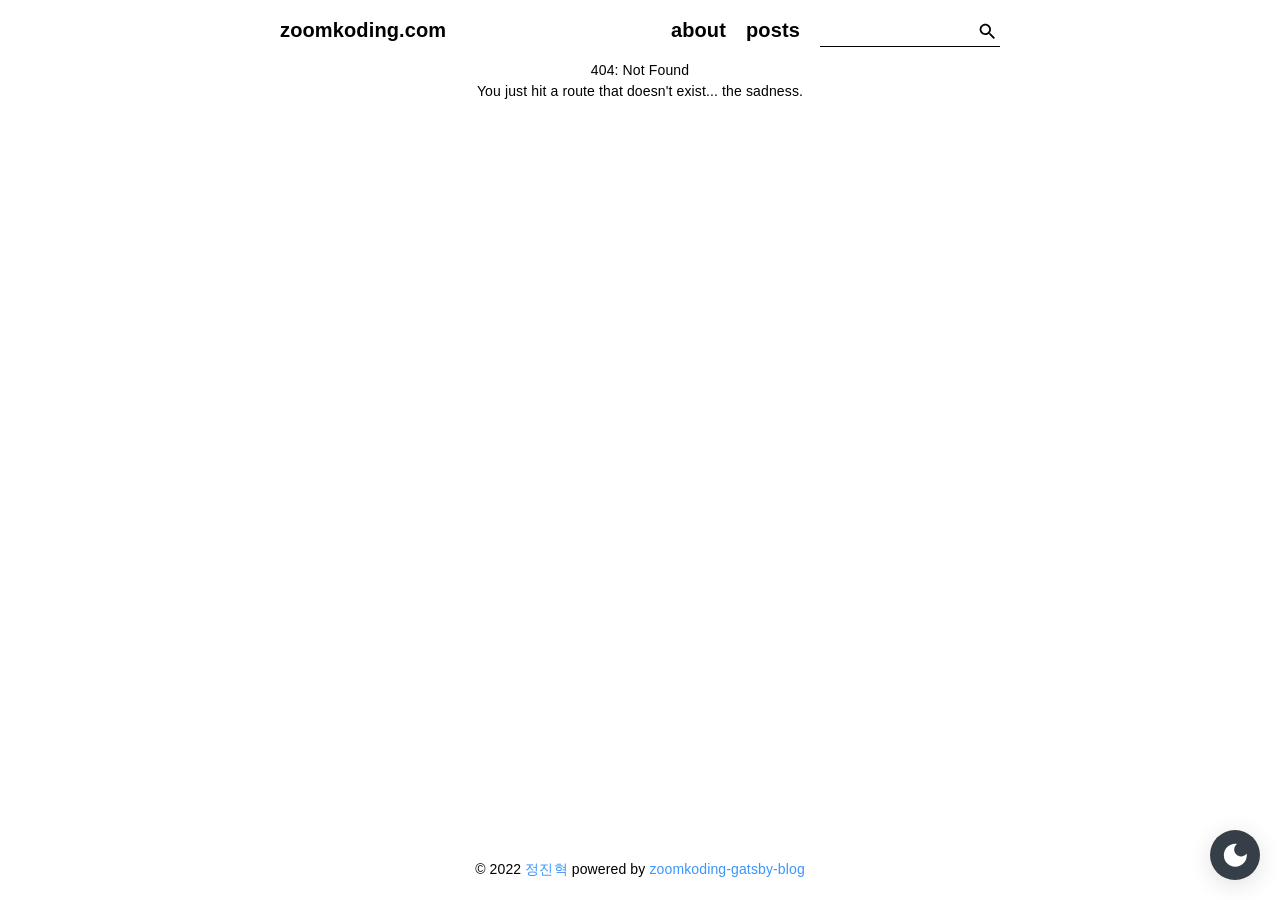
==== 404/index.html @ 29da4b62 "Updates" ====
<!DOCTYPE html><html lang="en"><head><meta charSet="utf-8"/><meta http-equiv="x-ua-compatible" content="ie=edge"/><meta name="viewport" content="width=device-width, initial-scale=1, shrink-to-fit=no"/><meta data-react-helmet="true" property="og:type" content="website"/><meta data-react-helmet="true" property="og:image" content="/og-image.png"/><meta data-react-helmet="true" property="og:author" content="정진혁"/><meta data-react-helmet="true" property="og:description" content="줌코딩의 개발일기"/><meta data-react-helmet="true" name="description" content="줌코딩의 개발일기"/><meta data-react-helmet="true" property="og:site_title" content="404: Not found"/><meta data-react-helmet="true" property="og:title" content="404: Not found"/><meta data-react-helmet="true" name="viewport" content="initial-scale=1, width=device-width"/><meta name="generator" content="Gatsby 4.9.3"/><style data-href="/styles.853e65090dc89bfbb4ac.css" data-identity="gatsby-global-css">@font-face{font-display:swap;font-family:Montserrat;font-style:normal;font-weight:100;src:local("Montserrat Thin "),local("Montserrat-Thin"),url(/static/montserrat-latin-100-8d7d79679b70dbe27172b6460e7a7910.woff2) format("woff2"),url(/static/montserrat-latin-100-ec38980a9e0119a379e2a9b3dbb1901a.woff) format("woff")}@font-face{font-display:swap;font-family:Montserrat;font-style:italic;font-weight:100;src:local("Montserrat Thin italic"),local("Montserrat-Thinitalic"),url(/static/montserrat-latin-100italic-e279051046ba1286706adc886cf1c96b.woff2) format("woff2"),url(/static/montserrat-latin-100italic-3b325a3173c8207435cd1b76e19bf501.woff) format("woff")}@font-face{font-display:swap;font-family:Montserrat;font-style:normal;font-weight:200;src:local("Montserrat Extra Light "),local("Montserrat-Extra Light"),url(/static/montserrat-latin-200-9d266fbbfa6cab7009bd56003b1eeb67.woff2) format("woff2"),url(/static/montserrat-latin-200-2d8ba08717110d27122e54c34b8a5798.woff) format("woff")}@font-face{font-display:swap;font-family:Montserrat;font-style:italic;font-weight:200;src:local("Montserrat Extra Light italic"),local("Montserrat-Extra Lightitalic"),url(/static/montserrat-latin-200italic-6e5b3756583bb2263eb062eae992735e.woff2) format("woff2"),url(/static/montserrat-latin-200italic-a0d6f343e4b536c582926255367a57da.woff) format("woff")}@font-face{font-display:swap;font-family:Montserrat;font-style:normal;font-weight:300;src:local("Montserrat Light "),local("Montserrat-Light"),url(/static/montserrat-latin-300-00b3e893aab5a8fd632d6342eb72551a.woff2) format("woff2"),url(/static/montserrat-latin-300-ea303695ceab35f17e7d062f30e0173b.woff) format("woff")}@font-face{font-display:swap;font-family:Montserrat;font-style:italic;font-weight:300;src:local("Montserrat Light italic"),local("Montserrat-Lightitalic"),url(/static/montserrat-latin-300italic-56f34ea368f6aedf89583d444bbcb227.woff2) format("woff2"),url(/static/montserrat-latin-300italic-54b0bf2c8c4c12ffafd803be2466a790.woff) format("woff")}@font-face{font-display:swap;font-family:Montserrat;font-style:normal;font-weight:400;src:local("Montserrat Regular "),local("Montserrat-Regular"),url(/static/montserrat-latin-400-b71748ae4f80ec8c014def4c5fa8688b.woff2) format("woff2"),url(/static/montserrat-latin-400-0659a9f4e90db5cf51b50d005bff1e41.woff) format("woff")}@font-face{font-display:swap;font-family:Montserrat;font-style:italic;font-weight:400;src:local("Montserrat Regular italic"),local("Montserrat-Regularitalic"),url(/static/montserrat-latin-400italic-6eed6b4cbb809c6efc7aa7ddad6dbe3e.woff2) format("woff2"),url(/static/montserrat-latin-400italic-7583622cfde30ae49086d18447ab28e7.woff) format("woff")}@font-face{font-display:swap;font-family:Montserrat;font-style:normal;font-weight:500;src:local("Montserrat Medium "),local("Montserrat-Medium"),url(/static/montserrat-latin-500-091b209546e16313fd4f4fc36090c757.woff2) format("woff2"),url(/static/montserrat-latin-500-edd311588712a96bbf435fad264fff62.woff) format("woff")}@font-face{font-display:swap;font-family:Montserrat;font-style:italic;font-weight:500;src:local("Montserrat Medium italic"),local("Montserrat-Mediumitalic"),url(/static/montserrat-latin-500italic-c90ced68b46050061d1a41842d6dfb43.woff2) format("woff2"),url(/static/montserrat-latin-500italic-5146cbfe02b1deea5dffea27a5f2f998.woff) format("woff")}@font-face{font-display:swap;font-family:Montserrat;font-style:normal;font-weight:600;src:local("Montserrat SemiBold "),local("Montserrat-SemiBold"),url(/static/montserrat-latin-600-0480d2f8a71f38db8633b84d8722e0c2.woff2) format("woff2"),url(/static/montserrat-latin-600-b77863a375260a05dd13f86a1cee598f.woff) format("woff")}@font-face{font-display:swap;font-family:Montserrat;font-style:italic;font-weight:600;src:local("Montserrat SemiBold italic"),local("Montserrat-SemiBolditalic"),url(/static/montserrat-latin-600italic-cf46ffb11f3a60d7df0567f8851a1d00.woff2) format("woff2"),url(/static/montserrat-latin-600italic-c4fcfeeb057724724097167e57bd7801.woff) format("woff")}@font-face{font-display:swap;font-family:Montserrat;font-style:normal;font-weight:700;src:local("Montserrat Bold "),local("Montserrat-Bold"),url(/static/montserrat-latin-700-7dbcc8a5ea2289d83f657c25b4be6193.woff2) format("woff2"),url(/static/montserrat-latin-700-99271a835e1cae8c76ef8bba99a8cc4e.woff) format("woff")}@font-face{font-display:swap;font-family:Montserrat;font-style:italic;font-weight:700;src:local("Montserrat Bold italic"),local("Montserrat-Bolditalic"),url(/static/montserrat-latin-700italic-c41ad6bdb4bd504a843d546d0a47958d.woff2) format("woff2"),url(/static/montserrat-latin-700italic-6779372f04095051c62ed36bc1dcc142.woff) format("woff")}@font-face{font-display:swap;font-family:Montserrat;font-style:normal;font-weight:800;src:local("Montserrat ExtraBold "),local("Montserrat-ExtraBold"),url(/static/montserrat-latin-800-db9a3e0ba7eaea32e5f55328ace6cf23.woff2) format("woff2"),url(/static/montserrat-latin-800-4e3c615967a2360f5db87d2f0fd2456f.woff) format("woff")}@font-face{font-display:swap;font-family:Montserrat;font-style:italic;font-weight:800;src:local("Montserrat ExtraBold italic"),local("Montserrat-ExtraBolditalic"),url(/static/montserrat-latin-800italic-bf45bfa14805969eda318973947bc42b.woff2) format("woff2"),url(/static/montserrat-latin-800italic-fe82abb0bcede51bf724254878e0c374.woff) format("woff")}@font-face{font-display:swap;font-family:Montserrat;font-style:normal;font-weight:900;src:local("Montserrat Black "),local("Montserrat-Black"),url(/static/montserrat-latin-900-e66c7edc609e24bacbb705175669d814.woff2) format("woff2"),url(/static/montserrat-latin-900-8211f418baeb8ec880b80ba3c682f957.woff) format("woff")}@font-face{font-display:swap;font-family:Montserrat;font-style:italic;font-weight:900;src:local("Montserrat Black italic"),local("Montserrat-Blackitalic"),url(/static/montserrat-latin-900italic-4454c775e48152c1a72510ceed3603e2.woff2) format("woff2"),url(/static/montserrat-latin-900italic-efcaa0f6a82ee0640b83a0916e6e8d68.woff) format("woff")}.search-input-wrapper{align-items:center;display:none;margin-top:3px;width:180px}@media(min-width:768px){.search-input-wrapper{display:flex}}.search-icon{color:var(--primary-text-color);margin-right:2px}.search-input{height:100%;width:100%}.search-input .MuiAutocomplete-inputRoot{padding-right:0!important}.search-input .MuiInputBase-input{color:var(--primary-text-color)!important;font-family:-apple-system,BlinkMacSystemFont,Segoe UI,Helvetica,Arial,sans-serif,Apple Color Emoji,Segoe UI Emoji;font-size:16px;font-weight:500;padding-bottom:2px!important}.search-input .MuiInput-underline:before{border-bottom-width:1px}.search-input .MuiInput-underline:after,.search-input .MuiInput-underline:before{border-bottom-color:var(--primary-text-color)}.page-header-wrapper{display:flex;height:60px;justify-content:center;width:100%}.page-header-wrapper .page-header{align-items:center;display:flex;justify-content:space-between;max-width:720px;width:100%}.page-header-wrapper .page-header .link{color:var(--primary-text-color);font-size:17px;font-weight:700}@media(min-width:768px){.page-header-wrapper .page-header .link{font-size:20px;font-weight:700}}.page-header-wrapper .page-header .trailing-section{align-items:center;display:flex}.page-header-wrapper .page-header .trailing-section .link{margin-right:10px}@media(min-width:768px){.page-header-wrapper .page-header .trailing-section .link{margin-right:20px}}.page-footer-wrapper{align-items:center;display:flex;height:62px;justify-content:center;margin-top:auto;width:100%}.page-footer-wrapper .page-footer{max-width:720px;text-align:center;width:100%}.page-footer-wrapper .page-footer .link{color:var(--primary-text-color);font-size:20px;font-weight:700;margin-right:20px}.page-footer-wrapper .page-footer a{color:#3a95ff}.dark-mode-button-wrapper{align-items:center;bottom:20px;display:flex;justify-content:center;position:fixed;right:20px}.dark-mode-button{-webkit-backdrop-filter:blur(30px);backdrop-filter:blur(30px);background-color:#363f47!important;border-radius:50px;box-shadow:0 5px 25px rgba(0,0,0,.12);cursor:pointer;height:50px;width:50px;z-index:3}.dark-mode-icon{color:#fff}a,abbr,acronym,address,applet,article,aside,audio,b,big,blockquote,body,canvas,caption,center,cite,code,dd,del,details,dfn,div,dl,dt,em,embed,fieldset,figcaption,figure,footer,form,h1,h2,h3,h4,h5,h6,header,hgroup,html,i,iframe,img,ins,kbd,label,legend,li,mark,menu,nav,object,ol,output,p,pre,q,ruby,s,samp,section,small,span,strike,strong,sub,summary,sup,table,tbody,td,tfoot,th,thead,time,tr,tt,u,ul,var,video{border:0;font-size:100%;font:inherit;margin:0;padding:0;vertical-align:baseline}article,aside,details,figcaption,figure,footer,header,hgroup,menu,nav,section{display:block}body{line-height:1}ol,ul{list-style:none}blockquote,q{quotes:none}blockquote:after,blockquote:before,q:after,q:before{content:"";content:none}table{border-collapse:collapse;border-spacing:0}a{outline:none;text-decoration:none}html{--background-color:#fff;--primary-text-color:#000;--secondary-text-color:#9e9e9e;--content-text-color:#37352f;--button-background-color:#f3f3f4;--button-text-color:#363f47;--tab-text-color:#6e6d7a;--tab-hover-text-color:#0d0c22;--tab-selected-background-color:rgba(13,12,34,.05);--bio-link-icon-color:rgba(0,0,0,.54);--about-link-icon-color:#a8a8a8;--chip-background-color:#f3f3f4;--link-text-color:rgba(55,53,47,.7);--post-card-border-color:rgba(0,0,0,.12);--markdown-table-even-cell-background-color:#f6f8fa;--markdown-table-border-color:#dfe2e5;--markdown-blockquote-border-color:#dfe2e5;--markdown-border-color:#e1e4e8}html[data-theme=dark]{--background-color:#232326;--primary-text-color:#e6e6e6;--secondary-text-color:#768390;--content-text-color:#e6e6e6;--button-background-color:#444c56;--button-text-color:#363f47;--tab-text-color:#768390;--tab-hover-text-color:#acbac7;--tab-selected-background-color:#373e47;--chip-background-color:#323a42;--bio-link-icon-color:#e6e6e6;--about-link-icon-color:#a8a8a8;--link-text-color:#90b0ec;--post-card-border-color:#363f47;--markdown-table-even-cell-background-color:#2d333b;--markdown-table-border-color:#444c56;--markdown-blockquote-border-color:#4f5864;--markdown-border-color:#e1e4e8}*{-webkit-appearance:none;appearance:none;box-sizing:border-box}html{font-size:14px;height:100%;overflow-y:scroll;width:100%}body{background-color:var(--background-color)!important}a{color:var(--link-text-color)}.page-wrapper{-webkit-font-smoothing:antialiased;-moz-osx-font-smoothing:grayscale;color:var(--primary-text-color);font-family:-apple-system,BlinkMacSystemFont,Segoe UI,Helvetica,Arial,sans-serif,Apple Color Emoji,Segoe UI Emoji;justify-content:center;min-height:100vh;padding-left:15px;padding-right:15px;word-break:keep-all}.page-wrapper,.page-wrapper .page-content{align-items:center;display:flex;flex-direction:column;width:100%}.page-wrapper .page-content{max-width:720px}.icon{color:var(--about-link-icon-color);font-size:20px}.social-links .icon{color:var(--bio-link-icon-color);font-size:30px}@-webkit-keyframes blinking-cursor{0%{opacity:0}50%{opacity:1}to{opacity:0}}@keyframes blinking-cursor{0%{opacity:0}50%{opacity:1}to{opacity:0}}.bio{color:var(--primary-text-color);display:flex;flex-direction:column;justify-content:space-between;margin-bottom:120px;margin-top:120px;width:100%}@media(min-width:768px){.bio{align-items:center;flex-direction:row}}.bio .introduction{display:flex;flex-direction:column;word-break:keep-all}.bio .introduction .react-rotating-text-cursor{-webkit-animation:blinking-cursor .8s cubic-bezier(.68,.01,.01,.99) 0s infinite;animation:blinking-cursor .8s cubic-bezier(.68,.01,.01,.99) 0s infinite}.bio .introduction strong{display:inline-block;font-weight:600}.bio .introduction.korean{font-size:32px;font-weight:100;line-height:1.2}.bio .introduction.korean .title .react-rotating-text-cursor{font-size:35px;line-height:35px}@media(min-width:768px){.bio .introduction.korean{font-size:40px}.bio .introduction.korean .title .react-rotating-text-cursor{font-size:45px;line-height:45px}}.bio .introduction.english{font-family:montserrat;font-size:25px;line-height:1.2}@media(min-width:768px){.bio .introduction.english{font-size:45px}}.bio .introduction.english .name{font-size:35px;font-weight:600}.bio .introduction.english .job{font-size:35px}.bio .introduction.english .description{font-size:20px;font-weight:200;margin-top:8px}.bio .introduction.english .social-links{display:flex;margin-top:20px}.bio .thumbnail-wrapper{display:none}@media(min-width:768px){.bio .thumbnail-wrapper{display:block}}.section-header-wrapper{display:flex;justify-content:center;margin-bottom:32px;width:100%}.section-header-wrapper .section-header{border-bottom:4px solid var(--primary-text-color);color:var(--primary-text-color);font-size:30px;font-weight:700;padding-bottom:5px}.timestamp-section{align-items:center;display:flex;flex-direction:column;justify-content:center;margin-bottom:50px;width:100%;word-break:keep-all}.timestamp-section .body{padding:0 10px;width:100%}.timestamp-section .body .timestamp{border-left:2px solid #bdbdbd;display:flex;font-size:18px;font-weight:400;justify-items:center;margin-left:5px;padding:10px 0;width:100%}.timestamp-section .body .timestamp:first-child{padding-top:7px}.timestamp-section .body .timestamp:last-child{padding-bottom:7px}.timestamp-section .body .timestamp:before{align-self:center;background-color:var(--background-color);border:2px solid #828282;border-radius:10px;content:"";height:10px;left:-1px;position:relative;-webkit-transform:translatex(-50%);transform:translatex(-50%);width:10px}.timestamp-section .body .timestamp .date{align-self:center;color:#828282;margin-left:5px;margin-right:5px;min-width:115px;width:115px}@media(min-width:768px){.timestamp-section .body .timestamp .date{min-width:200px;width:200px}}.timestamp-section .body .timestamp .activity{line-height:23px;width:100%}.project-section{align-items:center;justify-content:center}.project-section,.project-section .project{display:flex;flex-direction:column;width:100%}.project-section .project{margin-bottom:30px;padding:15px}.project-section .project .head{font-size:20px;font-weight:700;line-height:30px;margin-bottom:10px}.project-section .project .body{display:flex;flex-direction:column;width:100%}.project-section .project .body .thumbnail{margin-bottom:10px;width:100%}.project-section .project .body .tech-stack{display:flex;margin-bottom:10px}.project-section .project .body .tech-stack .tech{background-color:var(--chip-background-color);border-radius:10px;font-size:15px;font-weight:500;margin-right:5px;padding:5px 7px}.project-section .project .body .description{font-size:16px;font-weight:400;line-height:1.4}@media(min-width:768px){.project-section .project .body{flex-direction:column}.project-section .project .body .content{margin-top:0}}.post-header{border-bottom:1px solid var(--post-card-border-color);display:flex;flex-direction:column;justify-content:center;margin-bottom:40px;margin-top:20px;padding-bottom:10px;width:100%;word-break:keep-all}.post-header .emoji{font-size:78px;margin-bottom:20px}.post-header .categories{margin-bottom:5px}.post-header .categories .category{color:var(--primary-text-color);font-weight:600;margin-right:4px}.post-header .categories .category:hover{text-decoration:underline}.post-header .title{color:var(--primary-text-color);font-size:32px;font-weight:600;line-height:1.3;margin-bottom:6px}.post-header .info{color:var(--secondary-text-color);display:flex;flex-wrap:wrap;font-size:16px;font-weight:500;line-height:1.5;width:100%}.post-header .info .author{margin-right:4px}.post-header .info strong{color:var(--primary-text-color);font-weight:600}.post-navigator{-webkit-column-gap:1.4%;column-gap:1.4%;display:grid;grid-template-columns:49.3% 49.3%;width:100%}.post-navigator .post-card{border:1px solid var(--post-card-border-color);border-radius:6px;color:var(--primary-text-color);cursor:pointer;display:flex;flex-direction:column;padding:15px;transition:-webkit-transform .2s;transition:transform .2s;transition:transform .2s,-webkit-transform .2s;width:100%}.post-navigator .post-card:hover .title{text-decoration:underline}.post-navigator .post-card.prev{margin-right:auto}.post-navigator .post-card.next{margin-left:auto}.post-navigator .post-card .direction{color:gray;font-size:14px;font-weight:500;margin-bottom:5px}.post-navigator .post-card .title{font-size:16px;font-weight:600;line-height:1.4;margin-bottom:7px}.markdown .octicon{fill:currentColor;display:inline-block;vertical-align:text-bottom}.markdown .anchor{float:left;line-height:1;margin-left:-20px;padding-right:4px}.markdown .anchor:focus{outline:none}.markdown h1 .octicon-link,.markdown h2 .octicon-link,.markdown h3 .octicon-link,.markdown h4 .octicon-link,.markdown h5 .octicon-link,.markdown h6 .octicon-link{color:#1b1f23;vertical-align:middle;visibility:hidden}.markdown h1:hover .anchor,.markdown h2:hover .anchor,.markdown h3:hover .anchor,.markdown h4:hover .anchor,.markdown h5:hover .anchor,.markdown h6:hover .anchor{text-decoration:none}.markdown h1:hover .anchor .octicon-link,.markdown h2:hover .anchor .octicon-link,.markdown h3:hover .anchor .octicon-link,.markdown h4:hover .anchor .octicon-link,.markdown h5:hover .anchor .octicon-link,.markdown h6:hover .anchor .octicon-link{visibility:visible}.markdown h1:hover .anchor .octicon-link:before,.markdown h2:hover .anchor .octicon-link:before,.markdown h3:hover .anchor .octicon-link:before,.markdown h4:hover .anchor .octicon-link:before,.markdown h5:hover .anchor .octicon-link:before,.markdown h6:hover .anchor .octicon-link:before{background-image:url("data:image/svg+xml;charset=utf-8,%3Csvg xmlns='http://www.w3.org/2000/svg' width='16' height='16' aria-hidden='true' viewBox='0 0 16 16'%3E%3Cpath fill-rule='evenodd' d='M4 9h1v1H4c-1.5 0-3-1.69-3-3.5S2.55 3 4 3h4c1.45 0 3 1.69 3 3.5 0 1.41-.91 2.72-2 3.25V8.59c.58-.45 1-1.27 1-2.09C10 5.22 8.98 4 8 4H4c-.98 0-2 1.22-2 2.5S3 9 4 9zm9-3h-1v1h1c1 0 2 1.22 2 2.5S13.98 12 13 12H9c-.98 0-2-1.22-2-2.5 0-.83.42-1.64 1-2.09V6.25c-1.09.53-2 1.84-2 3.25C6 11.31 7.55 13 9 13h4c1.45 0 3-1.69 3-3.5S14.5 6 13 6z'/%3E%3C/svg%3E");content:" ";display:inline-block;height:16px;width:16px}.markdown{-ms-text-size-adjust:100%;-webkit-text-size-adjust:100%;word-wrap:break-word;color:var(--content-text-color);font-family:-apple-system,BlinkMacSystemFont,Segoe UI,Helvetica,Arial,sans-serif,Apple Color Emoji,Segoe UI Emoji;font-size:16px;font-weight:500;line-height:1.5}.markdown details{display:block}.markdown summary{display:list-item}.markdown a{background-color:initial}.markdown a:active,.markdown a:hover{outline-width:0}.markdown strong{font-weight:inherit;font-weight:bolder}.markdown h1{margin:.67em 0}.markdown img{border-style:none}.markdown code,.markdown kbd,.markdown pre{font-family:monospace,monospace;font-size:1em}.markdown hr{box-sizing:initial;overflow:visible}.markdown input{font:inherit;margin:0;overflow:visible}.markdown [type=checkbox]{box-sizing:border-box;padding:0}.markdown *{box-sizing:border-box}.markdown input{font-family:inherit;font-size:inherit;line-height:inherit}.markdown a{border-bottom:.05em solid;border-color:var(--link-text-color);color:var(--link-text-color);text-decoration:none}.markdown a.anchor{border-bottom:none}.markdown strong{font-weight:700}.markdown hr{background:transparent;border-bottom:1px solid var(--markdown-blockquote-border-color);height:0;margin:15px 0;overflow:hidden}.markdown hr:after,.markdown hr:before{content:"";display:table}.markdown hr:after{clear:both}.markdown table{border-collapse:collapse;border-spacing:0}.markdown td,.markdown th{padding:0}.markdown details summary{cursor:pointer}.markdown h1,.markdown h2,.markdown h3,.markdown h4,.markdown h5,.markdown h6{margin-bottom:0;margin-top:0}.markdown h1{font-size:32px}.markdown h1,.markdown h2{font-weight:600}.markdown h2{font-size:24px}.markdown h3{font-size:20px}.markdown h3,.markdown h4{font-weight:600}.markdown h4{font-size:16px}.markdown h5{font-size:14px}.markdown h5,.markdown h6{font-weight:600}.markdown h6{font-size:12px}.markdown p{margin-bottom:10px;margin-top:0}.markdown blockquote{margin:0}.markdown ol,.markdown ul{margin-bottom:0;margin-top:0;padding-left:0}.markdown ol ol,.markdown ul ol{list-style-type:lower-roman}.markdown ol ol ol,.markdown ol ul ol,.markdown ul ol ol,.markdown ul ul ol{list-style-type:lower-alpha}.markdown dd{margin-left:0}.markdown code,.markdown pre{font-family:SFMono-Regular,Consolas,Liberation Mono,Menlo,monospace;font-size:12px}.markdown code.language-text{border-radius:3px;font-size:85%;padding:.2em .4em}.markdown :not(pre)>code.language-text{background:hsla(44,6%,50%,.15);color:#eb5757;overflow-wrap:break-word}.markdown pre{margin-bottom:0;margin-top:0}.markdown input::-webkit-inner-spin-button,.markdown input::-webkit-outer-spin-button{-webkit-appearance:none;appearance:none;margin:0}.markdown :checked+.radio-label{border-color:#0366d6;position:relative;z-index:1}.markdown .border{border:1px solid var(--markdown-border-color)!important}.markdown .border-0{border:0!important}.markdown .border-bottom{border-bottom:1px solid var(--markdown-border-color)!important}.markdown .rounded-1{border-radius:3px!important}.markdown .bg-white{background-color:transparent!important}.markdown .bg-gray-light{background-color:#fafbfc!important}.markdown .text-gray-light{color:#6a737d!important}.markdown .pl-3,.markdown .px-3{padding-left:16px!important}.markdown .px-3{padding-right:16px!important}.markdown .f6{font-size:12px!important}.markdown .lh-condensed{line-height:1.25!important}.markdown .text-bold{font-weight:600!important}.markdown .pl-c{color:#6a737d}.markdown .pl-c1,.markdown .pl-s .pl-v{color:#005cc5}.markdown .pl-e,.markdown .pl-en{color:#6f42c1}.markdown .pl-s .pl-s1,.markdown .pl-smi{color:#24292e}.markdown .pl-ent{color:#22863a}.markdown .pl-k{color:#d73a49}.markdown .pl-pds,.markdown .pl-s,.markdown .pl-s .pl-pse .pl-s1,.markdown .pl-sr,.markdown .pl-sr .pl-cce,.markdown .pl-sr .pl-sra,.markdown .pl-sr .pl-sre{color:#032f62}.markdown .pl-smw,.markdown .pl-v{color:#e36209}.markdown .pl-bu{color:#b31d28}.markdown .pl-ii{background-color:#b31d28;color:#fafbfc}.markdown .pl-c2{background-color:#d73a49;color:#fafbfc}.markdown .pl-c2:before{content:"^M"}.markdown .pl-sr .pl-cce{color:#22863a;font-weight:700}.markdown .pl-ml{color:#735c0f}.markdown .pl-mh,.markdown .pl-mh .pl-en,.markdown .pl-ms{color:#005cc5;font-weight:700}.markdown .pl-mi{color:#24292e;font-style:italic}.markdown .pl-mb{color:#24292e;font-weight:700}.markdown .pl-md{background-color:#ffeef0;color:#b31d28}.markdown .pl-mi1{background-color:#f0fff4;color:#22863a}.markdown .pl-mc{background-color:#ffebda;color:#e36209}.markdown .pl-mi2{background-color:#005cc5;color:#f6f8fa}.markdown .pl-mdr{color:#6f42c1;font-weight:700}.markdown .pl-ba{color:#586069}.markdown .pl-sg{color:#959da5}.markdown .pl-corl{color:#032f62;text-decoration:underline}.markdown .mb-0{margin-bottom:0!important}.markdown .my-2{margin-bottom:8px!important;margin-top:8px!important}.markdown .pl-0{padding-left:0!important}.markdown .py-0{padding-bottom:0!important;padding-top:0!important}.markdown .pl-1{padding-left:4px!important}.markdown .pl-2{padding-left:8px!important}.markdown .py-2{padding-bottom:8px!important;padding-top:8px!important}.markdown .pl-3{padding-left:16px!important}.markdown .pl-4{padding-left:24px!important}.markdown .pl-5{padding-left:32px!important}.markdown .pl-6{padding-left:40px!important}.markdown .pl-7{padding-left:48px!important}.markdown .pl-8{padding-left:64px!important}.markdown .pl-9{padding-left:80px!important}.markdown .pl-10{padding-left:96px!important}.markdown .pl-11{padding-left:112px!important}.markdown .pl-12{padding-left:128px!important}.markdown hr{border-bottom-color:#eee}.markdown kbd{background-color:#fafbfc;border:1px solid #d1d5da;border-radius:3px;box-shadow:inset 0 -1px 0 #d1d5da;color:#444d56;display:inline-block;font:11px SFMono-Regular,Consolas,Liberation Mono,Menlo,monospace;line-height:10px;padding:3px 5px;vertical-align:middle}.markdown:after,.markdown:before{content:"";display:table}.markdown:after{clear:both}.markdown>:first-child{margin-top:0!important}.markdown>:last-child{margin-bottom:0!important}.markdown a:not([href]){color:inherit;text-decoration:none}.markdown blockquote,.markdown details,.markdown dl,.markdown ol,.markdown p,.markdown pre,.markdown table,.markdown ul{margin-bottom:16px;margin-top:0}.markdown hr{background-color:var(--markdown-border-color);border:0;height:.25em;margin:24px 0;padding:0}.markdown blockquote{border-left:.25em solid var(--markdown-blockquote-border-color);color:#6a737d;padding:0 1em}.markdown blockquote>:first-child{margin-top:0}.markdown blockquote>:last-child{margin-bottom:0}.markdown h1,.markdown h2,.markdown h3,.markdown h4,.markdown h5,.markdown h6{font-weight:600;line-height:1.25;margin-bottom:16px;margin-top:24px}.markdown h1{font-size:2em}.markdown h2{font-size:1.5em}.markdown h3{font-size:1.25em}.markdown h4{font-size:1em}.markdown h5{font-size:.875em}.markdown h6{color:#6a737d;font-size:.85em}.markdown ol,.markdown ul{padding-left:2em}.markdown ol ol,.markdown ol ul,.markdown ul ol,.markdown ul ul{margin-bottom:0;margin-top:0}.markdown ol{list-style-type:decimal}.markdown ul{list-style-type:disc}.markdown li{word-wrap:break-all;display:list-item;text-align:-webkit-match-parent}.markdown li>p{margin-top:16px}.markdown li+li{margin-top:.25em}.markdown dl{padding:0}.markdown dl dt{font-size:1em;font-style:italic;font-weight:600;margin-top:16px;padding:0}.markdown dl dd{margin-bottom:16px;padding:0 16px}.markdown table{display:block;overflow:auto;width:100%}.markdown table th{font-weight:600}.markdown table td,.markdown table th{border:1px solid var(--markdown-table-border-color);padding:6px 13px}.markdown table tr{border-top:1px solid var(--markdown-table-border-color)}.markdown table tr:nth-child(2n){background-color:var(--markdown-table-even-cell-background-color)}.markdown img{background-color:transparent;box-sizing:initial;display:block;margin:0 auto;max-width:100%}.markdown img[align=right]{padding-left:20px}.markdown img[align=left]{padding-right:20px}.markdown code{background-color:rgba(27,31,35,.05);border-radius:3px;font-size:85%;margin:0;padding:.2em .4em}.markdown pre{word-wrap:normal}.markdown pre>code{background:transparent;border:0;font-size:100%;margin:0;padding:0;white-space:pre;word-break:normal}.markdown .highlight{margin-bottom:16px}.markdown .highlight pre{margin-bottom:0;word-break:normal}.markdown .highlight pre,.markdown pre{background-color:#f6f8fa;border-radius:3px;font-size:85%;line-height:1.45;overflow:auto;padding:16px}.markdown pre code{word-wrap:normal;background-color:initial;border:0;display:inline;line-height:inherit;margin:0;max-width:auto;overflow:visible;padding:0}.markdown .commit-tease-sha{color:#444d56;display:inline-block;font-family:SFMono-Regular,Consolas,Liberation Mono,Menlo,monospace;font-size:90%}.markdown .full-commit .btn-outline:not(:disabled):hover{border-color:#005cc5;color:#005cc5}.markdown .blob-wrapper{overflow-x:auto;overflow-y:hidden}.markdown .blob-wrapper-embedded{max-height:240px;overflow-y:auto}.markdown .blob-num{color:rgba(27,31,35,.3);cursor:pointer;font-family:SFMono-Regular,Consolas,Liberation Mono,Menlo,monospace;font-size:12px;line-height:20px;min-width:50px;padding-left:10px;padding-right:10px;text-align:right;-webkit-user-select:none;-ms-user-select:none;user-select:none;vertical-align:top;white-space:nowrap;width:1%}.markdown .blob-num:hover{color:rgba(27,31,35,.6)}.markdown .blob-num:before{content:attr(data-line-number)}.markdown .blob-code{line-height:20px;padding-left:10px;padding-right:10px;position:relative;vertical-align:top}.markdown .blob-code-inner{word-wrap:normal;color:#24292e;font-family:SFMono-Regular,Consolas,Liberation Mono,Menlo,monospace;font-size:12px;overflow:visible;white-space:pre}.markdown .pl-token.active,.markdown .pl-token:hover{background:#ffea7f;cursor:pointer}.markdown .tab-size[data-tab-size="1"]{-o-tab-size:1;tab-size:1}.markdown .tab-size[data-tab-size="2"]{-o-tab-size:2;tab-size:2}.markdown .tab-size[data-tab-size="3"]{-o-tab-size:3;tab-size:3}.markdown .tab-size[data-tab-size="4"]{-o-tab-size:4;tab-size:4}.markdown .tab-size[data-tab-size="5"]{-o-tab-size:5;tab-size:5}.markdown .tab-size[data-tab-size="6"]{-o-tab-size:6;tab-size:6}.markdown .tab-size[data-tab-size="7"]{-o-tab-size:7;tab-size:7}.markdown .tab-size[data-tab-size="8"]{-o-tab-size:8;tab-size:8}.markdown .tab-size[data-tab-size="9"]{-o-tab-size:9;tab-size:9}.markdown .tab-size[data-tab-size="10"]{-o-tab-size:10;tab-size:10}.markdown .tab-size[data-tab-size="11"]{-o-tab-size:11;tab-size:11}.markdown .tab-size[data-tab-size="12"]{-o-tab-size:12;tab-size:12}.markdown .task-list-item{list-style-type:none}.markdown .task-list-item+.task-list-item{margin-top:3px}.markdown .task-list-item input{margin:0 .2em .25em -1.6em;vertical-align:middle}.markdown .table-of-contents{align-items:flex-start;display:flex;flex-direction:column;justify-content:center;position:fixed;right:0;top:75px;width:340px}@media(max-width:1300px){.markdown .table-of-contents{display:none}}.markdown .table-of-contents ul{cursor:pointer;list-style-type:none}.markdown .table-of-contents ul li a{border-bottom:none;color:var(--secondary-text-color);font-size:14px;height:30px;padding:6px 2px;width:100%}.markdown .table-of-contents ul p{margin:0}.markdown .gatsby-resp-image-wrapper{display:flex!important;justify-content:center!important;max-height:560px!important;width:100%!important}.markdown .gatsby-resp-image-wrapper img{height:auto!important;max-height:560px!important;max-width:100%!important;position:relative!important;width:auto!important}.markdown .gatsby-resp-image-wrapper+em{color:#6a737d;display:block;font-size:15px;font-style:italic;text-align:center}code[class*=language-],pre[class*=language-]{word-wrap:normal;background:none;color:#ccc;font-family:Consolas,Monaco,Andale Mono,Ubuntu Mono,monospace;font-size:1em;-webkit-hyphens:none;-ms-hyphens:none;hyphens:none;line-height:1.5;-o-tab-size:4;tab-size:4;text-align:left;white-space:pre;word-break:normal;word-spacing:normal}pre[class*=language-]{margin:.5em 0;overflow:auto;padding:1em}:not(pre)>code[class*=language-],pre[class*=language-]{background:#2d2d2d}:not(pre)>code[class*=language-]{border-radius:.3em;padding:.1em;white-space:normal}.token.block-comment,.token.cdata,.token.comment,.token.doctype,.token.prolog{color:#999}.token.punctuation{color:#ccc}.token.attr-name,.token.deleted,.token.namespace,.token.tag{color:#e2777a}.token.function-name{color:#6196cc}.token.boolean,.token.function,.token.number{color:#f08d49}.token.class-name,.token.constant,.token.property,.token.symbol{color:#f8c555}.token.atrule,.token.builtin,.token.important,.token.keyword,.token.selector{color:#cc99cd}.token.attr-value,.token.char,.token.regex,.token.string,.token.variable{color:#7ec699}.token.entity,.token.operator,.token.url{color:#67cdcc}.token.bold,.token.important{font-weight:700}.token.italic{font-style:italic}.token.entity{cursor:help}.token.inserted{color:green}.post-content{margin-bottom:20px;width:100%}.category-page-header-wrapper,.post-content{display:flex;flex-direction:column;justify-content:center}.category-page-header-wrapper{align-items:center;margin-bottom:30px;margin-top:30px}.category-page-header-wrapper .category-page-title{border-bottom:3px solid var(--primary-text-color);font-size:40px;font-weight:700;margin-bottom:15px;padding-bottom:7px;text-align:center;width:-webkit-fit-content;width:-moz-fit-content;width:fit-content}.category-page-header-wrapper .category-page-subtitle{font-size:20px;font-weight:500;padding-bottom:10px;text-align:center}.post-card-wrapper{display:flex;justify-content:center;min-height:150px;width:100%}.post-card-wrapper .post-card{border:1px solid var(--post-card-border-color);border-radius:6px;color:var(--primary-text-color);cursor:pointer;display:flex;flex-direction:column;height:100%;margin-bottom:15px;max-width:720px;padding:15px;transition:-webkit-transform .2s;transition:transform .2s;transition:transform .2s,-webkit-transform .2s;width:100%}.post-card-wrapper .post-card:hover .title{text-decoration:underline}@media(min-width:768px){.post-card-wrapper .post-card{margin-bottom:0}}.post-card-wrapper .post-card .title{font-size:18px;font-weight:600;line-height:1.4;margin-bottom:7px}.post-card-wrapper .post-card .description{-webkit-line-clamp:3;-webkit-box-orient:vertical;color:var(--primary-text-color);display:-webkit-box;font-size:13px;line-height:20px;margin-bottom:10px;overflow:hidden;text-overflow:ellipsis}.post-card-wrapper .post-card .info{color:var(--about-link-icon-color);display:flex;font-size:14px;justify-content:space-between;margin-top:auto}.post-card-wrapper .post-card .info .categories{display:flex}.post-card-wrapper .post-card .info .categories .category{margin-left:4px}.post-card-wrapper .post-card .info .categories .category:hover{text-decoration:underline}.post-card-column-wrapper{display:flex;justify-content:center;width:100%}.post-card-column-wrapper .post-card-column{align-items:center;display:flex;flex-direction:column;width:100%}.post-card-column-wrapper .post-card-column .post-card-wrapper{margin-bottom:10px}.post-card-column-wrapper .post-card-column .more-post-card-button{background-color:var(--button-background-color);color:var(--tab-hover-text-color);font-size:15px;font-weight:500;height:40px}.post-tabs-wrapper{align-self:flex-start;display:flex;flex-direction:column;justify-content:center;top:0;width:100%}.post-tabs-wrapper .post-tabs{display:flex;height:40px;justify-content:center;margin-bottom:12px;max-width:760px;width:100%}.post-tabs-wrapper .post-tabs .mui-tabs .MuiTab-root{color:var(--tab-text-color);font-family:-apple-system,BlinkMacSystemFont,Segoe UI,Helvetica,Arial,sans-serif,Apple Color Emoji,Segoe UI Emoji;font-size:17px;font-weight:500;height:40px;min-height:auto;min-width:auto;padding:10px 12px;transition:all .2s ease}.post-tabs-wrapper .post-tabs .mui-tabs .Mui-selected,.post-tabs-wrapper .post-tabs .mui-tabs .MuiTab-root :hover{color:var(--tab-hover-text-color);transition:all .2s ease}.post-tabs-wrapper .post-tabs .mui-tabs .Mui-selected{background-color:var(--tab-selected-background-color);border-radius:8px;font-weight:600}.post-tabs-wrapper .post-tabs .mui-tabs .MuiTabScrollButton-root{height:40px;width:20px}.post-tabs-wrapper .post-tabs .mui-tabs .MuiTabs-scrollable{height:40px}.post-tabs-wrapper .post-tabs .mui-tabs .MuiTabs-indicator{display:none}</style><style data-emotion="css-global o6gwfi">html{-webkit-font-smoothing:antialiased;-moz-osx-font-smoothing:grayscale;box-sizing:border-box;-webkit-text-size-adjust:100%;}*,*::before,*::after{box-sizing:inherit;}strong,b{font-weight:700;}body{margin:0;color:rgba(0, 0, 0, 0.87);font-family:"Roboto","Helvetica","Arial",sans-serif;font-weight:400;font-size:1rem;line-height:1.5;letter-spacing:0.00938em;background-color:#fff;}@media print{body{background-color:#fff;}}body::backdrop{background-color:#fff;}</style><style data-emotion="css-global 1prfaxn">@-webkit-keyframes mui-auto-fill{from{display:block;}}@keyframes mui-auto-fill{from{display:block;}}@-webkit-keyframes mui-auto-fill-cancel{from{display:block;}}@keyframes mui-auto-fill-cancel{from{display:block;}}</style><style data-emotion="css 1l6di18 feqhe6 11tfndm mnn31 vubbuv 1yxmbwk 6flbmm">.css-1l6di18.Mui-focused .MuiAutocomplete-clearIndicator{visibility:visible;}@media (pointer: fine){.css-1l6di18:hover .MuiAutocomplete-clearIndicator{visibility:visible;}}.css-1l6di18 .MuiAutocomplete-tag{margin:3px;max-width:calc(100% - 6px);}.css-1l6di18 .MuiAutocomplete-inputRoot{-webkit-box-flex-wrap:wrap;-webkit-flex-wrap:wrap;-ms-flex-wrap:wrap;flex-wrap:wrap;}.MuiAutocomplete-hasPopupIcon.css-1l6di18 .MuiAutocomplete-inputRoot,.MuiAutocomplete-hasClearIcon.css-1l6di18 .MuiAutocomplete-inputRoot{padding-right:30px;}.MuiAutocomplete-hasPopupIcon.MuiAutocomplete-hasClearIcon.css-1l6di18 .MuiAutocomplete-inputRoot{padding-right:56px;}.css-1l6di18 .MuiAutocomplete-inputRoot .MuiAutocomplete-input{width:0;min-width:30px;}.css-1l6di18 .MuiInput-root{padding-bottom:1px;}.css-1l6di18 .MuiInput-root .MuiInput-input{padding:4px 4px 4px 0px;}.css-1l6di18 .MuiInput-root.MuiInputBase-sizeSmall .MuiInput-input{padding:2px 4px 3px 0;}.css-1l6di18 .MuiOutlinedInput-root{padding:9px;}.MuiAutocomplete-hasPopupIcon.css-1l6di18 .MuiOutlinedInput-root,.MuiAutocomplete-hasClearIcon.css-1l6di18 .MuiOutlinedInput-root{padding-right:39px;}.MuiAutocomplete-hasPopupIcon.MuiAutocomplete-hasClearIcon.css-1l6di18 .MuiOutlinedInput-root{padding-right:65px;}.css-1l6di18 .MuiOutlinedInput-root .MuiAutocomplete-input{padding:7.5px 4px 7.5px 6px;}.css-1l6di18 .MuiOutlinedInput-root .MuiAutocomplete-endAdornment{right:9px;}.css-1l6di18 .MuiOutlinedInput-root.MuiInputBase-sizeSmall{padding:6px;}.css-1l6di18 .MuiOutlinedInput-root.MuiInputBase-sizeSmall .MuiAutocomplete-input{padding:2.5px 4px 2.5px 6px;}.css-1l6di18 .MuiFilledInput-root{padding-top:19px;padding-left:8px;}.MuiAutocomplete-hasPopupIcon.css-1l6di18 .MuiFilledInput-root,.MuiAutocomplete-hasClearIcon.css-1l6di18 .MuiFilledInput-root{padding-right:39px;}.MuiAutocomplete-hasPopupIcon.MuiAutocomplete-hasClearIcon.css-1l6di18 .MuiFilledInput-root{padding-right:65px;}.css-1l6di18 .MuiFilledInput-root .MuiFilledInput-input{padding:7px 4px;}.css-1l6di18 .MuiFilledInput-root .MuiAutocomplete-endAdornment{right:9px;}.css-1l6di18 .MuiFilledInput-root.MuiInputBase-sizeSmall{padding-bottom:1px;}.css-1l6di18 .MuiFilledInput-root.MuiInputBase-sizeSmall .MuiFilledInput-input{padding:2.5px 4px;}.css-1l6di18 .MuiInputBase-hiddenLabel{padding-top:8px;}.css-1l6di18 .MuiAutocomplete-input{-webkit-box-flex:1;-webkit-flex-grow:1;-ms-flex-positive:1;flex-grow:1;text-overflow:ellipsis;opacity:1;}.css-feqhe6{display:-webkit-inline-box;display:-webkit-inline-flex;display:-ms-inline-flexbox;display:inline-flex;-webkit-flex-direction:column;-ms-flex-direction:column;flex-direction:column;position:relative;min-width:0;padding:0;margin:0;border:0;vertical-align:top;width:100%;}.css-11tfndm{font-family:"Roboto","Helvetica","Arial",sans-serif;font-weight:400;font-size:1rem;line-height:1.4375em;letter-spacing:0.00938em;color:rgba(0, 0, 0, 0.87);box-sizing:border-box;position:relative;cursor:text;display:-webkit-inline-box;display:-webkit-inline-flex;display:-ms-inline-flexbox;display:inline-flex;-webkit-align-items:center;-webkit-box-align:center;-ms-flex-align:center;align-items:center;width:100%;position:relative;}.css-11tfndm.Mui-disabled{color:rgba(0, 0, 0, 0.38);cursor:default;}label+.css-11tfndm{margin-top:16px;}.css-11tfndm:after{border-bottom:2px solid #1976d2;left:0;bottom:0;content:"";position:absolute;right:0;-webkit-transform:scaleX(0);-moz-transform:scaleX(0);-ms-transform:scaleX(0);transform:scaleX(0);-webkit-transition:-webkit-transform 200ms cubic-bezier(0.0, 0, 0.2, 1) 0ms;transition:transform 200ms cubic-bezier(0.0, 0, 0.2, 1) 0ms;pointer-events:none;}.css-11tfndm.Mui-focused:after{-webkit-transform:scaleX(1);-moz-transform:scaleX(1);-ms-transform:scaleX(1);transform:scaleX(1);}.css-11tfndm.Mui-error:after{border-bottom-color:#d32f2f;-webkit-transform:scaleX(1);-moz-transform:scaleX(1);-ms-transform:scaleX(1);transform:scaleX(1);}.css-11tfndm:before{border-bottom:1px solid rgba(0, 0, 0, 0.42);left:0;bottom:0;content:"\00a0";position:absolute;right:0;-webkit-transition:border-bottom-color 200ms cubic-bezier(0.4, 0, 0.2, 1) 0ms;transition:border-bottom-color 200ms cubic-bezier(0.4, 0, 0.2, 1) 0ms;pointer-events:none;}.css-11tfndm:hover:not(.Mui-disabled):before{border-bottom:2px solid rgba(0, 0, 0, 0.87);}@media (hover: none){.css-11tfndm:hover:not(.Mui-disabled):before{border-bottom:1px solid rgba(0, 0, 0, 0.42);}}.css-11tfndm.Mui-disabled:before{border-bottom-style:dotted;}.css-mnn31{font:inherit;letter-spacing:inherit;color:currentColor;padding:4px 0 5px;border:0;box-sizing:content-box;background:none;height:1.4375em;margin:0;-webkit-tap-highlight-color:transparent;display:block;min-width:0;width:100%;-webkit-animation-name:mui-auto-fill-cancel;animation-name:mui-auto-fill-cancel;-webkit-animation-duration:10ms;animation-duration:10ms;}.css-mnn31::-webkit-input-placeholder{color:currentColor;opacity:0.42;-webkit-transition:opacity 200ms cubic-bezier(0.4, 0, 0.2, 1) 0ms;transition:opacity 200ms cubic-bezier(0.4, 0, 0.2, 1) 0ms;}.css-mnn31::-moz-placeholder{color:currentColor;opacity:0.42;-webkit-transition:opacity 200ms cubic-bezier(0.4, 0, 0.2, 1) 0ms;transition:opacity 200ms cubic-bezier(0.4, 0, 0.2, 1) 0ms;}.css-mnn31:-ms-input-placeholder{color:currentColor;opacity:0.42;-webkit-transition:opacity 200ms cubic-bezier(0.4, 0, 0.2, 1) 0ms;transition:opacity 200ms cubic-bezier(0.4, 0, 0.2, 1) 0ms;}.css-mnn31::-ms-input-placeholder{color:currentColor;opacity:0.42;-webkit-transition:opacity 200ms cubic-bezier(0.4, 0, 0.2, 1) 0ms;transition:opacity 200ms cubic-bezier(0.4, 0, 0.2, 1) 0ms;}.css-mnn31:focus{outline:0;}.css-mnn31:invalid{box-shadow:none;}.css-mnn31::-webkit-search-decoration{-webkit-appearance:none;}label[data-shrink=false]+.MuiInputBase-formControl .css-mnn31::-webkit-input-placeholder{opacity:0!important;}label[data-shrink=false]+.MuiInputBase-formControl .css-mnn31::-moz-placeholder{opacity:0!important;}label[data-shrink=false]+.MuiInputBase-formControl .css-mnn31:-ms-input-placeholder{opacity:0!important;}label[data-shrink=false]+.MuiInputBase-formControl .css-mnn31::-ms-input-placeholder{opacity:0!important;}label[data-shrink=false]+.MuiInputBase-formControl .css-mnn31:focus::-webkit-input-placeholder{opacity:0.42;}label[data-shrink=false]+.MuiInputBase-formControl .css-mnn31:focus::-moz-placeholder{opacity:0.42;}label[data-shrink=false]+.MuiInputBase-formControl .css-mnn31:focus:-ms-input-placeholder{opacity:0.42;}label[data-shrink=false]+.MuiInputBase-formControl .css-mnn31:focus::-ms-input-placeholder{opacity:0.42;}.css-mnn31.Mui-disabled{opacity:1;-webkit-text-fill-color:rgba(0, 0, 0, 0.38);}.css-mnn31:-webkit-autofill{-webkit-animation-duration:5000s;animation-duration:5000s;-webkit-animation-name:mui-auto-fill;animation-name:mui-auto-fill;}.css-vubbuv{-webkit-user-select:none;-moz-user-select:none;-ms-user-select:none;user-select:none;width:1em;height:1em;display:inline-block;fill:currentColor;-webkit-flex-shrink:0;-ms-flex-negative:0;flex-shrink:0;-webkit-transition:fill 200ms cubic-bezier(0.4, 0, 0.2, 1) 0ms;transition:fill 200ms cubic-bezier(0.4, 0, 0.2, 1) 0ms;font-size:1.5rem;}.css-1yxmbwk{display:-webkit-inline-box;display:-webkit-inline-flex;display:-ms-inline-flexbox;display:inline-flex;-webkit-align-items:center;-webkit-box-align:center;-ms-flex-align:center;align-items:center;-webkit-box-pack:center;-ms-flex-pack:center;-webkit-justify-content:center;justify-content:center;position:relative;box-sizing:border-box;-webkit-tap-highlight-color:transparent;background-color:transparent;outline:0;border:0;margin:0;border-radius:0;padding:0;cursor:pointer;-webkit-user-select:none;-moz-user-select:none;-ms-user-select:none;user-select:none;vertical-align:middle;-moz-appearance:none;-webkit-appearance:none;-webkit-text-decoration:none;text-decoration:none;color:inherit;text-align:center;-webkit-flex:0 0 auto;-ms-flex:0 0 auto;flex:0 0 auto;font-size:1.5rem;padding:8px;border-radius:50%;overflow:visible;color:rgba(0, 0, 0, 0.54);-webkit-transition:background-color 150ms cubic-bezier(0.4, 0, 0.2, 1) 0ms;transition:background-color 150ms cubic-bezier(0.4, 0, 0.2, 1) 0ms;}.css-1yxmbwk::-moz-focus-inner{border-style:none;}.css-1yxmbwk.Mui-disabled{pointer-events:none;cursor:default;}@media print{.css-1yxmbwk{-webkit-print-color-adjust:exact;color-adjust:exact;}}.css-1yxmbwk:hover{background-color:rgba(0, 0, 0, 0.04);}@media (hover: none){.css-1yxmbwk:hover{background-color:transparent;}}.css-1yxmbwk.Mui-disabled{background-color:transparent;color:rgba(0, 0, 0, 0.26);}.css-6flbmm{-webkit-user-select:none;-moz-user-select:none;-ms-user-select:none;user-select:none;width:1em;height:1em;display:inline-block;fill:currentColor;-webkit-flex-shrink:0;-ms-flex-negative:0;flex-shrink:0;-webkit-transition:fill 200ms cubic-bezier(0.4, 0, 0.2, 1) 0ms;transition:fill 200ms cubic-bezier(0.4, 0, 0.2, 1) 0ms;font-size:2.1875rem;}</style><link rel="preconnect" href="https://www.google-analytics.com"/><link rel="dns-prefetch" href="https://www.google-analytics.com"/><script>
  
  function gaOptout(){document.cookie=disableStr+'=true; expires=Thu, 31 Dec 2099 23:59:59 UTC;path=/',window[disableStr]=!0}var gaProperty='0',disableStr='ga-disable-'+gaProperty;document.cookie.indexOf(disableStr+'=true')>-1&&(window[disableStr]=!0);
  if(true) {
    (function(i,s,o,g,r,a,m){i['GoogleAnalyticsObject']=r;i[r]=i[r]||function(){
    (i[r].q=i[r].q||[]).push(arguments)},i[r].l=1*new Date();a=s.createElement(o),
    m=s.getElementsByTagName(o)[0];a.async=1;a.src=g;m.parentNode.insertBefore(a,m)
    })(window,document,'script','https://www.google-analytics.com/analytics.js','ga');
  }
  if (typeof ga === "function") {
    ga('create', '0', 'auto', {});
      ga('set', 'anonymizeIp', true);
      
      
      
      
      }</script><link rel="icon" href="/favicon-32x32.png?v=ad9e124e5060ab5ddbaf24744e1cfc72" type="image/png"/><link rel="manifest" href="/manifest.webmanifest" crossorigin="anonymous"/><link rel="apple-touch-icon" sizes="48x48" href="/icons/icon-48x48.png?v=ad9e124e5060ab5ddbaf24744e1cfc72"/><link rel="apple-touch-icon" sizes="72x72" href="/icons/icon-72x72.png?v=ad9e124e5060ab5ddbaf24744e1cfc72"/><link rel="apple-touch-icon" sizes="96x96" href="/icons/icon-96x96.png?v=ad9e124e5060ab5ddbaf24744e1cfc72"/><link rel="apple-touch-icon" sizes="144x144" href="/icons/icon-144x144.png?v=ad9e124e5060ab5ddbaf24744e1cfc72"/><link rel="apple-touch-icon" sizes="192x192" href="/icons/icon-192x192.png?v=ad9e124e5060ab5ddbaf24744e1cfc72"/><link rel="apple-touch-icon" sizes="256x256" href="/icons/icon-256x256.png?v=ad9e124e5060ab5ddbaf24744e1cfc72"/><link rel="apple-touch-icon" sizes="384x384" href="/icons/icon-384x384.png?v=ad9e124e5060ab5ddbaf24744e1cfc72"/><link rel="apple-touch-icon" sizes="512x512" href="/icons/icon-512x512.png?v=ad9e124e5060ab5ddbaf24744e1cfc72"/><style type="text/css">
    .anchor.before {
      position: absolute;
      top: 0;
      left: 0;
      transform: translateX(-100%);
      padding-right: 4px;
    }
    .anchor.after {
      display: inline-block;
      padding-left: 4px;
    }
    h1 .anchor svg,
    h2 .anchor svg,
    h3 .anchor svg,
    h4 .anchor svg,
    h5 .anchor svg,
    h6 .anchor svg {
      visibility: hidden;
    }
    h1:hover .anchor svg,
    h2:hover .anchor svg,
    h3:hover .anchor svg,
    h4:hover .anchor svg,
    h5:hover .anchor svg,
    h6:hover .anchor svg,
    h1 .anchor:focus svg,
    h2 .anchor:focus svg,
    h3 .anchor:focus svg,
    h4 .anchor:focus svg,
    h5 .anchor:focus svg,
    h6 .anchor:focus svg {
      visibility: visible;
    }
  </style><script>
    document.addEventListener("DOMContentLoaded", function(event) {
      var hash = window.decodeURI(location.hash.replace('#', ''))
      if (hash !== '') {
        var element = document.getElementById(hash)
        if (element) {
          var scrollTop = window.pageYOffset || document.documentElement.scrollTop || document.body.scrollTop
          var clientTop = document.documentElement.clientTop || document.body.clientTop || 0
          var offset = element.getBoundingClientRect().top + scrollTop - clientTop
          // Wait for the browser to finish rendering before scrolling.
          setTimeout((function() {
            window.scrollTo(0, offset - 0)
          }), 0)
        }
      }
    })
  </script><title data-react-helmet="true">404: Not found</title><link rel="preload" as="font" type="font/woff2" crossorigin="anonymous" href="/static/webfonts/s/roboto/v30/KFOlCnqEu92Fr1MmSU5fBBc4.woff2"/><link rel="preload" as="font" type="font/woff2" crossorigin="anonymous" href="/static/webfonts/s/roboto/v30/KFOmCnqEu92Fr1Mu4mxK.woff2"/><link rel="preload" as="font" type="font/woff2" crossorigin="anonymous" href="/static/webfonts/s/roboto/v30/KFOlCnqEu92Fr1MmEU9fBBc4.woff2"/><style>@font-face{font-display:swap;font-family:Roboto;font-style:normal;font-weight:300;src:url(/static/webfonts/s/roboto/v30/KFOlCnqEu92Fr1MmSU5fBBc4.woff2) format("woff2")}@font-face{font-display:swap;font-family:Roboto;font-style:normal;font-weight:400;src:url(/static/webfonts/s/roboto/v30/KFOmCnqEu92Fr1Mu4mxK.woff2) format("woff2")}@font-face{font-display:swap;font-family:Roboto;font-style:normal;font-weight:500;src:url(/static/webfonts/s/roboto/v30/KFOlCnqEu92Fr1MmEU9fBBc4.woff2) format("woff2")}@font-face{font-display:swap;font-family:Roboto;font-style:normal;font-weight:300;src:url(/static/webfonts/s/roboto/v30/KFOlCnqEu92Fr1MmSU5fBBc-.woff) format("woff")}@font-face{font-display:swap;font-family:Roboto;font-style:normal;font-weight:400;src:url(/static/webfonts/s/roboto/v30/KFOmCnqEu92Fr1Mu4mxM.woff) format("woff")}@font-face{font-display:swap;font-family:Roboto;font-style:normal;font-weight:500;src:url(/static/webfonts/s/roboto/v30/KFOlCnqEu92Fr1MmEU9fBBc-.woff) format("woff")}</style><link rel="sitemap" type="application/xml" href="/sitemap.xml"/><style>.gatsby-image-wrapper{position:relative;overflow:hidden}.gatsby-image-wrapper picture.object-fit-polyfill{position:static!important}.gatsby-image-wrapper img{bottom:0;height:100%;left:0;margin:0;max-width:none;padding:0;position:absolute;right:0;top:0;width:100%;object-fit:cover}.gatsby-image-wrapper [data-main-image]{opacity:0;transform:translateZ(0);transition:opacity .25s linear;will-change:opacity}.gatsby-image-wrapper-constrained{display:inline-block;vertical-align:top}</style><noscript><style>.gatsby-image-wrapper noscript [data-main-image]{opacity:1!important}.gatsby-image-wrapper [data-placeholder-image]{opacity:0!important}</style></noscript><script type="module">const e="undefined"!=typeof HTMLImageElement&&"loading"in HTMLImageElement.prototype;e&&document.body.addEventListener("load",(function(e){if(void 0===e.target.dataset.mainImage)return;if(void 0===e.target.dataset.gatsbyImageSsr)return;const t=e.target;let a=null,n=t;for(;null===a&&n;)void 0!==n.parentNode.dataset.gatsbyImageWrapper&&(a=n.parentNode),n=n.parentNode;const o=a.querySelector("[data-placeholder-image]"),r=new Image;r.src=t.currentSrc,r.decode().catch((()=>{})).then((()=>{t.style.opacity=1,o&&(o.style.opacity=0,o.style.transition="opacity 500ms linear")}))}),!0);</script><link as="script" rel="preload" href="/webpack-runtime-121beace0d37eb670f34.js"/><link as="script" rel="preload" href="/framework-043f1197be387cb18d15.js"/><link as="script" rel="preload" href="/app-4b05f4b9f5c2a36b08bb.js"/><link as="script" rel="preload" href="/f9d3028dbef90a6e9b8db85387d63dd9f4edf538-07f7733d8d97d93498cb.js"/><link as="script" rel="preload" href="/component---src-pages-404-js-bc51420b294b9123f97d.js"/><link as="fetch" rel="preload" href="/page-data/404/page-data.json" crossorigin="anonymous"/><link as="fetch" rel="preload" href="/page-data/sq/d/1073350324.json" crossorigin="anonymous"/><link as="fetch" rel="preload" href="/page-data/sq/d/1956554647.json" crossorigin="anonymous"/><link as="fetch" rel="preload" href="/page-data/sq/d/2938748437.json" crossorigin="anonymous"/><link as="fetch" rel="preload" href="/page-data/app-data.json" crossorigin="anonymous"/></head><body><div id="___gatsby"><div style="outline:none" tabindex="-1" id="gatsby-focus-wrapper"><div class="page-wrapper"><header class="page-header-wrapper"><div class="page-header"><div class="front-section"><a class="link" href="/">zoomkoding.com</a></div><div class="trailing-section"><a class="link" href="/about">about</a><a class="link" href="/posts">posts</a><div class="MuiAutocomplete-root MuiAutocomplete-hasPopupIcon css-1l6di18" role="combobox" aria-expanded="false"><div class="search-input-wrapper"><div class="MuiFormControl-root MuiFormControl-fullWidth MuiTextField-root search-input css-feqhe6"><div class="MuiInput-root MuiInput-underline MuiInputBase-root MuiInputBase-colorPrimary MuiInputBase-fullWidth MuiInputBase-formControl MuiInputBase-adornedEnd MuiAutocomplete-inputRoot css-11tfndm"><input type="text" aria-invalid="false" autoComplete="off" value="" class="MuiInput-input MuiInputBase-input MuiInputBase-inputAdornedEnd MuiAutocomplete-input MuiAutocomplete-inputFocused css-mnn31" aria-autocomplete="list" autoCapitalize="none" spellcheck="false"/><svg class="MuiSvgIcon-root MuiSvgIcon-fontSizeMedium search-icon css-vubbuv" focusable="false" viewBox="0 0 24 24" aria-hidden="true" data-testid="SearchOutlinedIcon"><path d="M15.5 14h-.79l-.28-.27C15.41 12.59 16 11.11 16 9.5 16 5.91 13.09 3 9.5 3S3 5.91 3 9.5 5.91 16 9.5 16c1.61 0 3.09-.59 4.23-1.57l.27.28v.79l5 4.99L20.49 19l-4.99-5zm-6 0C7.01 14 5 11.99 5 9.5S7.01 5 9.5 5 14 7.01 14 9.5 11.99 14 9.5 14z"></path></svg></div></div></div></div></div></div></header><main class="page-content"><h1>404: Not Found</h1><p>You just hit a route that doesn&#x27;t exist... the sadness.</p></main><footer class="page-footer-wrapper"><p class="page-footer">© <!-- -->2022<!-- --> <a href="https://www.github.com">정진혁</a> powered by<a href="https://github.com/zoomKoding/zoomkoding-gatsby-blog"> zoomkoding-gatsby-blog</a></p></footer><div class="dark-mode-button-wrapper"><button class="MuiButtonBase-root MuiIconButton-root MuiIconButton-sizeMedium dark-mode-button css-1yxmbwk" tabindex="0" type="button"><svg class="MuiSvgIcon-root MuiSvgIcon-fontSizeLarge dark-mode-icon css-6flbmm" focusable="false" viewBox="0 0 24 24" aria-hidden="true" data-testid="DarkModeIcon"><path d="M12 3c-4.97 0-9 4.03-9 9s4.03 9 9 9 9-4.03 9-9c0-.46-.04-.92-.1-1.36-.98 1.37-2.58 2.26-4.4 2.26-2.98 0-5.4-2.42-5.4-5.4 0-1.81.89-3.42 2.26-4.4-.44-.06-.9-.1-1.36-.1z"></path></svg></button></div></div></div><div id="gatsby-announcer" style="position:absolute;top:0;width:1px;height:1px;padding:0;overflow:hidden;clip:rect(0, 0, 0, 0);white-space:nowrap;border:0" aria-live="assertive" aria-atomic="true"></div></div><script id="gatsby-script-loader">/*<![CDATA[*/window.pagePath="/404/";window.___webpackCompilationHash="dfc8db2aca234364fa33";/*]]>*/</script><script id="gatsby-chunk-mapping">/*<![CDATA[*/window.___chunkMapping={"polyfill":["/polyfill-9b356b5dc44213e24f34.js"],"app":["/app-4b05f4b9f5c2a36b08bb.js"],"component---cache-caches-gatsby-plugin-offline-app-shell-js":["/component---cache-caches-gatsby-plugin-offline-app-shell-js-0b8a70f65d0cff4a7a25.js"],"component---src-pages-404-js":["/component---src-pages-404-js-bc51420b294b9123f97d.js"],"component---src-pages-about-js":["/component---src-pages-about-js-39e57401fb032eafb2fb.js"],"component---src-pages-index-js":["/component---src-pages-index-js-0a6bbda26eb501968935.js"],"component---src-templates-blog-template-js":["/component---src-templates-blog-template-js-e3a4bb3c9603d1ed8af7.js"],"component---src-templates-category-template-js":["/component---src-templates-category-template-js-a0af7e239c6cf28d9bb9.js"]};/*]]>*/</script><script src="/polyfill-9b356b5dc44213e24f34.js" nomodule=""></script><script src="/component---src-pages-404-js-bc51420b294b9123f97d.js" async=""></script><script src="/f9d3028dbef90a6e9b8db85387d63dd9f4edf538-07f7733d8d97d93498cb.js" async=""></script><script src="/app-4b05f4b9f5c2a36b08bb.js" async=""></script><script src="/framework-043f1197be387cb18d15.js" async=""></script><script src="/webpack-runtime-121beace0d37eb670f34.js" async=""></script></body></html>
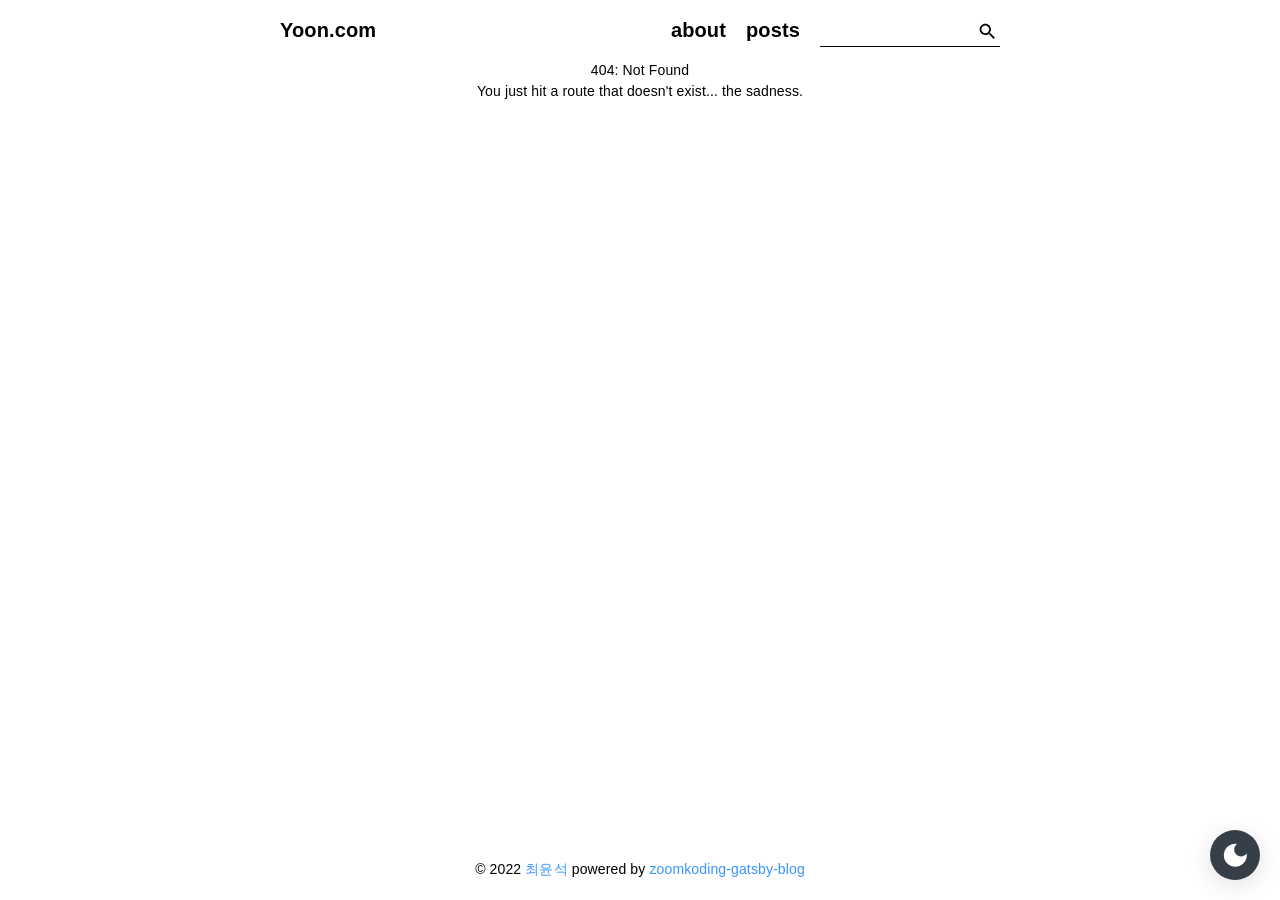
==== commit 9e219eff: "Updates" ====
--- a/404/index.html
+++ b/404/index.html
@@ -1,4 +1,4 @@
-<!DOCTYPE html><html lang="en"><head><meta charSet="utf-8"/><meta http-equiv="x-ua-compatible" content="ie=edge"/><meta name="viewport" content="width=device-width, initial-scale=1, shrink-to-fit=no"/><meta data-react-helmet="true" property="og:type" content="website"/><meta data-react-helmet="true" property="og:image" content="/og-image.png"/><meta data-react-helmet="true" property="og:author" content="정진혁"/><meta data-react-helmet="true" property="og:description" content="줌코딩의 개발일기"/><meta data-react-helmet="true" name="description" content="줌코딩의 개발일기"/><meta data-react-helmet="true" property="og:site_title" content="404: Not found"/><meta data-react-helmet="true" property="og:title" content="404: Not found"/><meta data-react-helmet="true" name="viewport" content="initial-scale=1, width=device-width"/><meta name="generator" content="Gatsby 4.9.3"/><style data-href="/styles.853e65090dc89bfbb4ac.css" data-identity="gatsby-global-css">@font-face{font-display:swap;font-family:Montserrat;font-style:normal;font-weight:100;src:local("Montserrat Thin "),local("Montserrat-Thin"),url(/static/montserrat-latin-100-8d7d79679b70dbe27172b6460e7a7910.woff2) format("woff2"),url(/static/montserrat-latin-100-ec38980a9e0119a379e2a9b3dbb1901a.woff) format("woff")}@font-face{font-display:swap;font-family:Montserrat;font-style:italic;font-weight:100;src:local("Montserrat Thin italic"),local("Montserrat-Thinitalic"),url(/static/montserrat-latin-100italic-e279051046ba1286706adc886cf1c96b.woff2) format("woff2"),url(/static/montserrat-latin-100italic-3b325a3173c8207435cd1b76e19bf501.woff) format("woff")}@font-face{font-display:swap;font-family:Montserrat;font-style:normal;font-weight:200;src:local("Montserrat Extra Light "),local("Montserrat-Extra Light"),url(/static/montserrat-latin-200-9d266fbbfa6cab7009bd56003b1eeb67.woff2) format("woff2"),url(/static/montserrat-latin-200-2d8ba08717110d27122e54c34b8a5798.woff) format("woff")}@font-face{font-display:swap;font-family:Montserrat;font-style:italic;font-weight:200;src:local("Montserrat Extra Light italic"),local("Montserrat-Extra Lightitalic"),url(/static/montserrat-latin-200italic-6e5b3756583bb2263eb062eae992735e.woff2) format("woff2"),url(/static/montserrat-latin-200italic-a0d6f343e4b536c582926255367a57da.woff) format("woff")}@font-face{font-display:swap;font-family:Montserrat;font-style:normal;font-weight:300;src:local("Montserrat Light "),local("Montserrat-Light"),url(/static/montserrat-latin-300-00b3e893aab5a8fd632d6342eb72551a.woff2) format("woff2"),url(/static/montserrat-latin-300-ea303695ceab35f17e7d062f30e0173b.woff) format("woff")}@font-face{font-display:swap;font-family:Montserrat;font-style:italic;font-weight:300;src:local("Montserrat Light italic"),local("Montserrat-Lightitalic"),url(/static/montserrat-latin-300italic-56f34ea368f6aedf89583d444bbcb227.woff2) format("woff2"),url(/static/montserrat-latin-300italic-54b0bf2c8c4c12ffafd803be2466a790.woff) format("woff")}@font-face{font-display:swap;font-family:Montserrat;font-style:normal;font-weight:400;src:local("Montserrat Regular "),local("Montserrat-Regular"),url(/static/montserrat-latin-400-b71748ae4f80ec8c014def4c5fa8688b.woff2) format("woff2"),url(/static/montserrat-latin-400-0659a9f4e90db5cf51b50d005bff1e41.woff) format("woff")}@font-face{font-display:swap;font-family:Montserrat;font-style:italic;font-weight:400;src:local("Montserrat Regular italic"),local("Montserrat-Regularitalic"),url(/static/montserrat-latin-400italic-6eed6b4cbb809c6efc7aa7ddad6dbe3e.woff2) format("woff2"),url(/static/montserrat-latin-400italic-7583622cfde30ae49086d18447ab28e7.woff) format("woff")}@font-face{font-display:swap;font-family:Montserrat;font-style:normal;font-weight:500;src:local("Montserrat Medium "),local("Montserrat-Medium"),url(/static/montserrat-latin-500-091b209546e16313fd4f4fc36090c757.woff2) format("woff2"),url(/static/montserrat-latin-500-edd311588712a96bbf435fad264fff62.woff) format("woff")}@font-face{font-display:swap;font-family:Montserrat;font-style:italic;font-weight:500;src:local("Montserrat Medium italic"),local("Montserrat-Mediumitalic"),url(/static/montserrat-latin-500italic-c90ced68b46050061d1a41842d6dfb43.woff2) format("woff2"),url(/static/montserrat-latin-500italic-5146cbfe02b1deea5dffea27a5f2f998.woff) format("woff")}@font-face{font-display:swap;font-family:Montserrat;font-style:normal;font-weight:600;src:local("Montserrat SemiBold "),local("Montserrat-SemiBold"),url(/static/montserrat-latin-600-0480d2f8a71f38db8633b84d8722e0c2.woff2) format("woff2"),url(/static/montserrat-latin-600-b77863a375260a05dd13f86a1cee598f.woff) format("woff")}@font-face{font-display:swap;font-family:Montserrat;font-style:italic;font-weight:600;src:local("Montserrat SemiBold italic"),local("Montserrat-SemiBolditalic"),url(/static/montserrat-latin-600italic-cf46ffb11f3a60d7df0567f8851a1d00.woff2) format("woff2"),url(/static/montserrat-latin-600italic-c4fcfeeb057724724097167e57bd7801.woff) format("woff")}@font-face{font-display:swap;font-family:Montserrat;font-style:normal;font-weight:700;src:local("Montserrat Bold "),local("Montserrat-Bold"),url(/static/montserrat-latin-700-7dbcc8a5ea2289d83f657c25b4be6193.woff2) format("woff2"),url(/static/montserrat-latin-700-99271a835e1cae8c76ef8bba99a8cc4e.woff) format("woff")}@font-face{font-display:swap;font-family:Montserrat;font-style:italic;font-weight:700;src:local("Montserrat Bold italic"),local("Montserrat-Bolditalic"),url(/static/montserrat-latin-700italic-c41ad6bdb4bd504a843d546d0a47958d.woff2) format("woff2"),url(/static/montserrat-latin-700italic-6779372f04095051c62ed36bc1dcc142.woff) format("woff")}@font-face{font-display:swap;font-family:Montserrat;font-style:normal;font-weight:800;src:local("Montserrat ExtraBold "),local("Montserrat-ExtraBold"),url(/static/montserrat-latin-800-db9a3e0ba7eaea32e5f55328ace6cf23.woff2) format("woff2"),url(/static/montserrat-latin-800-4e3c615967a2360f5db87d2f0fd2456f.woff) format("woff")}@font-face{font-display:swap;font-family:Montserrat;font-style:italic;font-weight:800;src:local("Montserrat ExtraBold italic"),local("Montserrat-ExtraBolditalic"),url(/static/montserrat-latin-800italic-bf45bfa14805969eda318973947bc42b.woff2) format("woff2"),url(/static/montserrat-latin-800italic-fe82abb0bcede51bf724254878e0c374.woff) format("woff")}@font-face{font-display:swap;font-family:Montserrat;font-style:normal;font-weight:900;src:local("Montserrat Black "),local("Montserrat-Black"),url(/static/montserrat-latin-900-e66c7edc609e24bacbb705175669d814.woff2) format("woff2"),url(/static/montserrat-latin-900-8211f418baeb8ec880b80ba3c682f957.woff) format("woff")}@font-face{font-display:swap;font-family:Montserrat;font-style:italic;font-weight:900;src:local("Montserrat Black italic"),local("Montserrat-Blackitalic"),url(/static/montserrat-latin-900italic-4454c775e48152c1a72510ceed3603e2.woff2) format("woff2"),url(/static/montserrat-latin-900italic-efcaa0f6a82ee0640b83a0916e6e8d68.woff) format("woff")}.search-input-wrapper{align-items:center;display:none;margin-top:3px;width:180px}@media(min-width:768px){.search-input-wrapper{display:flex}}.search-icon{color:var(--primary-text-color);margin-right:2px}.search-input{height:100%;width:100%}.search-input .MuiAutocomplete-inputRoot{padding-right:0!important}.search-input .MuiInputBase-input{color:var(--primary-text-color)!important;font-family:-apple-system,BlinkMacSystemFont,Segoe UI,Helvetica,Arial,sans-serif,Apple Color Emoji,Segoe UI Emoji;font-size:16px;font-weight:500;padding-bottom:2px!important}.search-input .MuiInput-underline:before{border-bottom-width:1px}.search-input .MuiInput-underline:after,.search-input .MuiInput-underline:before{border-bottom-color:var(--primary-text-color)}.page-header-wrapper{display:flex;height:60px;justify-content:center;width:100%}.page-header-wrapper .page-header{align-items:center;display:flex;justify-content:space-between;max-width:720px;width:100%}.page-header-wrapper .page-header .link{color:var(--primary-text-color);font-size:17px;font-weight:700}@media(min-width:768px){.page-header-wrapper .page-header .link{font-size:20px;font-weight:700}}.page-header-wrapper .page-header .trailing-section{align-items:center;display:flex}.page-header-wrapper .page-header .trailing-section .link{margin-right:10px}@media(min-width:768px){.page-header-wrapper .page-header .trailing-section .link{margin-right:20px}}.page-footer-wrapper{align-items:center;display:flex;height:62px;justify-content:center;margin-top:auto;width:100%}.page-footer-wrapper .page-footer{max-width:720px;text-align:center;width:100%}.page-footer-wrapper .page-footer .link{color:var(--primary-text-color);font-size:20px;font-weight:700;margin-right:20px}.page-footer-wrapper .page-footer a{color:#3a95ff}.dark-mode-button-wrapper{align-items:center;bottom:20px;display:flex;justify-content:center;position:fixed;right:20px}.dark-mode-button{-webkit-backdrop-filter:blur(30px);backdrop-filter:blur(30px);background-color:#363f47!important;border-radius:50px;box-shadow:0 5px 25px rgba(0,0,0,.12);cursor:pointer;height:50px;width:50px;z-index:3}.dark-mode-icon{color:#fff}a,abbr,acronym,address,applet,article,aside,audio,b,big,blockquote,body,canvas,caption,center,cite,code,dd,del,details,dfn,div,dl,dt,em,embed,fieldset,figcaption,figure,footer,form,h1,h2,h3,h4,h5,h6,header,hgroup,html,i,iframe,img,ins,kbd,label,legend,li,mark,menu,nav,object,ol,output,p,pre,q,ruby,s,samp,section,small,span,strike,strong,sub,summary,sup,table,tbody,td,tfoot,th,thead,time,tr,tt,u,ul,var,video{border:0;font-size:100%;font:inherit;margin:0;padding:0;vertical-align:baseline}article,aside,details,figcaption,figure,footer,header,hgroup,menu,nav,section{display:block}body{line-height:1}ol,ul{list-style:none}blockquote,q{quotes:none}blockquote:after,blockquote:before,q:after,q:before{content:"";content:none}table{border-collapse:collapse;border-spacing:0}a{outline:none;text-decoration:none}html{--background-color:#fff;--primary-text-color:#000;--secondary-text-color:#9e9e9e;--content-text-color:#37352f;--button-background-color:#f3f3f4;--button-text-color:#363f47;--tab-text-color:#6e6d7a;--tab-hover-text-color:#0d0c22;--tab-selected-background-color:rgba(13,12,34,.05);--bio-link-icon-color:rgba(0,0,0,.54);--about-link-icon-color:#a8a8a8;--chip-background-color:#f3f3f4;--link-text-color:rgba(55,53,47,.7);--post-card-border-color:rgba(0,0,0,.12);--markdown-table-even-cell-background-color:#f6f8fa;--markdown-table-border-color:#dfe2e5;--markdown-blockquote-border-color:#dfe2e5;--markdown-border-color:#e1e4e8}html[data-theme=dark]{--background-color:#232326;--primary-text-color:#e6e6e6;--secondary-text-color:#768390;--content-text-color:#e6e6e6;--button-background-color:#444c56;--button-text-color:#363f47;--tab-text-color:#768390;--tab-hover-text-color:#acbac7;--tab-selected-background-color:#373e47;--chip-background-color:#323a42;--bio-link-icon-color:#e6e6e6;--about-link-icon-color:#a8a8a8;--link-text-color:#90b0ec;--post-card-border-color:#363f47;--markdown-table-even-cell-background-color:#2d333b;--markdown-table-border-color:#444c56;--markdown-blockquote-border-color:#4f5864;--markdown-border-color:#e1e4e8}*{-webkit-appearance:none;appearance:none;box-sizing:border-box}html{font-size:14px;height:100%;overflow-y:scroll;width:100%}body{background-color:var(--background-color)!important}a{color:var(--link-text-color)}.page-wrapper{-webkit-font-smoothing:antialiased;-moz-osx-font-smoothing:grayscale;color:var(--primary-text-color);font-family:-apple-system,BlinkMacSystemFont,Segoe UI,Helvetica,Arial,sans-serif,Apple Color Emoji,Segoe UI Emoji;justify-content:center;min-height:100vh;padding-left:15px;padding-right:15px;word-break:keep-all}.page-wrapper,.page-wrapper .page-content{align-items:center;display:flex;flex-direction:column;width:100%}.page-wrapper .page-content{max-width:720px}.icon{color:var(--about-link-icon-color);font-size:20px}.social-links .icon{color:var(--bio-link-icon-color);font-size:30px}@-webkit-keyframes blinking-cursor{0%{opacity:0}50%{opacity:1}to{opacity:0}}@keyframes blinking-cursor{0%{opacity:0}50%{opacity:1}to{opacity:0}}.bio{color:var(--primary-text-color);display:flex;flex-direction:column;justify-content:space-between;margin-bottom:120px;margin-top:120px;width:100%}@media(min-width:768px){.bio{align-items:center;flex-direction:row}}.bio .introduction{display:flex;flex-direction:column;word-break:keep-all}.bio .introduction .react-rotating-text-cursor{-webkit-animation:blinking-cursor .8s cubic-bezier(.68,.01,.01,.99) 0s infinite;animation:blinking-cursor .8s cubic-bezier(.68,.01,.01,.99) 0s infinite}.bio .introduction strong{display:inline-block;font-weight:600}.bio .introduction.korean{font-size:32px;font-weight:100;line-height:1.2}.bio .introduction.korean .title .react-rotating-text-cursor{font-size:35px;line-height:35px}@media(min-width:768px){.bio .introduction.korean{font-size:40px}.bio .introduction.korean .title .react-rotating-text-cursor{font-size:45px;line-height:45px}}.bio .introduction.english{font-family:montserrat;font-size:25px;line-height:1.2}@media(min-width:768px){.bio .introduction.english{font-size:45px}}.bio .introduction.english .name{font-size:35px;font-weight:600}.bio .introduction.english .job{font-size:35px}.bio .introduction.english .description{font-size:20px;font-weight:200;margin-top:8px}.bio .introduction.english .social-links{display:flex;margin-top:20px}.bio .thumbnail-wrapper{display:none}@media(min-width:768px){.bio .thumbnail-wrapper{display:block}}.section-header-wrapper{display:flex;justify-content:center;margin-bottom:32px;width:100%}.section-header-wrapper .section-header{border-bottom:4px solid var(--primary-text-color);color:var(--primary-text-color);font-size:30px;font-weight:700;padding-bottom:5px}.timestamp-section{align-items:center;display:flex;flex-direction:column;justify-content:center;margin-bottom:50px;width:100%;word-break:keep-all}.timestamp-section .body{padding:0 10px;width:100%}.timestamp-section .body .timestamp{border-left:2px solid #bdbdbd;display:flex;font-size:18px;font-weight:400;justify-items:center;margin-left:5px;padding:10px 0;width:100%}.timestamp-section .body .timestamp:first-child{padding-top:7px}.timestamp-section .body .timestamp:last-child{padding-bottom:7px}.timestamp-section .body .timestamp:before{align-self:center;background-color:var(--background-color);border:2px solid #828282;border-radius:10px;content:"";height:10px;left:-1px;position:relative;-webkit-transform:translatex(-50%);transform:translatex(-50%);width:10px}.timestamp-section .body .timestamp .date{align-self:center;color:#828282;margin-left:5px;margin-right:5px;min-width:115px;width:115px}@media(min-width:768px){.timestamp-section .body .timestamp .date{min-width:200px;width:200px}}.timestamp-section .body .timestamp .activity{line-height:23px;width:100%}.project-section{align-items:center;justify-content:center}.project-section,.project-section .project{display:flex;flex-direction:column;width:100%}.project-section .project{margin-bottom:30px;padding:15px}.project-section .project .head{font-size:20px;font-weight:700;line-height:30px;margin-bottom:10px}.project-section .project .body{display:flex;flex-direction:column;width:100%}.project-section .project .body .thumbnail{margin-bottom:10px;width:100%}.project-section .project .body .tech-stack{display:flex;margin-bottom:10px}.project-section .project .body .tech-stack .tech{background-color:var(--chip-background-color);border-radius:10px;font-size:15px;font-weight:500;margin-right:5px;padding:5px 7px}.project-section .project .body .description{font-size:16px;font-weight:400;line-height:1.4}@media(min-width:768px){.project-section .project .body{flex-direction:column}.project-section .project .body .content{margin-top:0}}.post-header{border-bottom:1px solid var(--post-card-border-color);display:flex;flex-direction:column;justify-content:center;margin-bottom:40px;margin-top:20px;padding-bottom:10px;width:100%;word-break:keep-all}.post-header .emoji{font-size:78px;margin-bottom:20px}.post-header .categories{margin-bottom:5px}.post-header .categories .category{color:var(--primary-text-color);font-weight:600;margin-right:4px}.post-header .categories .category:hover{text-decoration:underline}.post-header .title{color:var(--primary-text-color);font-size:32px;font-weight:600;line-height:1.3;margin-bottom:6px}.post-header .info{color:var(--secondary-text-color);display:flex;flex-wrap:wrap;font-size:16px;font-weight:500;line-height:1.5;width:100%}.post-header .info .author{margin-right:4px}.post-header .info strong{color:var(--primary-text-color);font-weight:600}.post-navigator{-webkit-column-gap:1.4%;column-gap:1.4%;display:grid;grid-template-columns:49.3% 49.3%;width:100%}.post-navigator .post-card{border:1px solid var(--post-card-border-color);border-radius:6px;color:var(--primary-text-color);cursor:pointer;display:flex;flex-direction:column;padding:15px;transition:-webkit-transform .2s;transition:transform .2s;transition:transform .2s,-webkit-transform .2s;width:100%}.post-navigator .post-card:hover .title{text-decoration:underline}.post-navigator .post-card.prev{margin-right:auto}.post-navigator .post-card.next{margin-left:auto}.post-navigator .post-card .direction{color:gray;font-size:14px;font-weight:500;margin-bottom:5px}.post-navigator .post-card .title{font-size:16px;font-weight:600;line-height:1.4;margin-bottom:7px}.markdown .octicon{fill:currentColor;display:inline-block;vertical-align:text-bottom}.markdown .anchor{float:left;line-height:1;margin-left:-20px;padding-right:4px}.markdown .anchor:focus{outline:none}.markdown h1 .octicon-link,.markdown h2 .octicon-link,.markdown h3 .octicon-link,.markdown h4 .octicon-link,.markdown h5 .octicon-link,.markdown h6 .octicon-link{color:#1b1f23;vertical-align:middle;visibility:hidden}.markdown h1:hover .anchor,.markdown h2:hover .anchor,.markdown h3:hover .anchor,.markdown h4:hover .anchor,.markdown h5:hover .anchor,.markdown h6:hover .anchor{text-decoration:none}.markdown h1:hover .anchor .octicon-link,.markdown h2:hover .anchor .octicon-link,.markdown h3:hover .anchor .octicon-link,.markdown h4:hover .anchor .octicon-link,.markdown h5:hover .anchor .octicon-link,.markdown h6:hover .anchor .octicon-link{visibility:visible}.markdown h1:hover .anchor .octicon-link:before,.markdown h2:hover .anchor .octicon-link:before,.markdown h3:hover .anchor .octicon-link:before,.markdown h4:hover .anchor .octicon-link:before,.markdown h5:hover .anchor .octicon-link:before,.markdown h6:hover .anchor .octicon-link:before{background-image:url("data:image/svg+xml;charset=utf-8,%3Csvg xmlns='http://www.w3.org/2000/svg' width='16' height='16' aria-hidden='true' viewBox='0 0 16 16'%3E%3Cpath fill-rule='evenodd' d='M4 9h1v1H4c-1.5 0-3-1.69-3-3.5S2.55 3 4 3h4c1.45 0 3 1.69 3 3.5 0 1.41-.91 2.72-2 3.25V8.59c.58-.45 1-1.27 1-2.09C10 5.22 8.98 4 8 4H4c-.98 0-2 1.22-2 2.5S3 9 4 9zm9-3h-1v1h1c1 0 2 1.22 2 2.5S13.98 12 13 12H9c-.98 0-2-1.22-2-2.5 0-.83.42-1.64 1-2.09V6.25c-1.09.53-2 1.84-2 3.25C6 11.31 7.55 13 9 13h4c1.45 0 3-1.69 3-3.5S14.5 6 13 6z'/%3E%3C/svg%3E");content:" ";display:inline-block;height:16px;width:16px}.markdown{-ms-text-size-adjust:100%;-webkit-text-size-adjust:100%;word-wrap:break-word;color:var(--content-text-color);font-family:-apple-system,BlinkMacSystemFont,Segoe UI,Helvetica,Arial,sans-serif,Apple Color Emoji,Segoe UI Emoji;font-size:16px;font-weight:500;line-height:1.5}.markdown details{display:block}.markdown summary{display:list-item}.markdown a{background-color:initial}.markdown a:active,.markdown a:hover{outline-width:0}.markdown strong{font-weight:inherit;font-weight:bolder}.markdown h1{margin:.67em 0}.markdown img{border-style:none}.markdown code,.markdown kbd,.markdown pre{font-family:monospace,monospace;font-size:1em}.markdown hr{box-sizing:initial;overflow:visible}.markdown input{font:inherit;margin:0;overflow:visible}.markdown [type=checkbox]{box-sizing:border-box;padding:0}.markdown *{box-sizing:border-box}.markdown input{font-family:inherit;font-size:inherit;line-height:inherit}.markdown a{border-bottom:.05em solid;border-color:var(--link-text-color);color:var(--link-text-color);text-decoration:none}.markdown a.anchor{border-bottom:none}.markdown strong{font-weight:700}.markdown hr{background:transparent;border-bottom:1px solid var(--markdown-blockquote-border-color);height:0;margin:15px 0;overflow:hidden}.markdown hr:after,.markdown hr:before{content:"";display:table}.markdown hr:after{clear:both}.markdown table{border-collapse:collapse;border-spacing:0}.markdown td,.markdown th{padding:0}.markdown details summary{cursor:pointer}.markdown h1,.markdown h2,.markdown h3,.markdown h4,.markdown h5,.markdown h6{margin-bottom:0;margin-top:0}.markdown h1{font-size:32px}.markdown h1,.markdown h2{font-weight:600}.markdown h2{font-size:24px}.markdown h3{font-size:20px}.markdown h3,.markdown h4{font-weight:600}.markdown h4{font-size:16px}.markdown h5{font-size:14px}.markdown h5,.markdown h6{font-weight:600}.markdown h6{font-size:12px}.markdown p{margin-bottom:10px;margin-top:0}.markdown blockquote{margin:0}.markdown ol,.markdown ul{margin-bottom:0;margin-top:0;padding-left:0}.markdown ol ol,.markdown ul ol{list-style-type:lower-roman}.markdown ol ol ol,.markdown ol ul ol,.markdown ul ol ol,.markdown ul ul ol{list-style-type:lower-alpha}.markdown dd{margin-left:0}.markdown code,.markdown pre{font-family:SFMono-Regular,Consolas,Liberation Mono,Menlo,monospace;font-size:12px}.markdown code.language-text{border-radius:3px;font-size:85%;padding:.2em .4em}.markdown :not(pre)>code.language-text{background:hsla(44,6%,50%,.15);color:#eb5757;overflow-wrap:break-word}.markdown pre{margin-bottom:0;margin-top:0}.markdown input::-webkit-inner-spin-button,.markdown input::-webkit-outer-spin-button{-webkit-appearance:none;appearance:none;margin:0}.markdown :checked+.radio-label{border-color:#0366d6;position:relative;z-index:1}.markdown .border{border:1px solid var(--markdown-border-color)!important}.markdown .border-0{border:0!important}.markdown .border-bottom{border-bottom:1px solid var(--markdown-border-color)!important}.markdown .rounded-1{border-radius:3px!important}.markdown .bg-white{background-color:transparent!important}.markdown .bg-gray-light{background-color:#fafbfc!important}.markdown .text-gray-light{color:#6a737d!important}.markdown .pl-3,.markdown .px-3{padding-left:16px!important}.markdown .px-3{padding-right:16px!important}.markdown .f6{font-size:12px!important}.markdown .lh-condensed{line-height:1.25!important}.markdown .text-bold{font-weight:600!important}.markdown .pl-c{color:#6a737d}.markdown .pl-c1,.markdown .pl-s .pl-v{color:#005cc5}.markdown .pl-e,.markdown .pl-en{color:#6f42c1}.markdown .pl-s .pl-s1,.markdown .pl-smi{color:#24292e}.markdown .pl-ent{color:#22863a}.markdown .pl-k{color:#d73a49}.markdown .pl-pds,.markdown .pl-s,.markdown .pl-s .pl-pse .pl-s1,.markdown .pl-sr,.markdown .pl-sr .pl-cce,.markdown .pl-sr .pl-sra,.markdown .pl-sr .pl-sre{color:#032f62}.markdown .pl-smw,.markdown .pl-v{color:#e36209}.markdown .pl-bu{color:#b31d28}.markdown .pl-ii{background-color:#b31d28;color:#fafbfc}.markdown .pl-c2{background-color:#d73a49;color:#fafbfc}.markdown .pl-c2:before{content:"^M"}.markdown .pl-sr .pl-cce{color:#22863a;font-weight:700}.markdown .pl-ml{color:#735c0f}.markdown .pl-mh,.markdown .pl-mh .pl-en,.markdown .pl-ms{color:#005cc5;font-weight:700}.markdown .pl-mi{color:#24292e;font-style:italic}.markdown .pl-mb{color:#24292e;font-weight:700}.markdown .pl-md{background-color:#ffeef0;color:#b31d28}.markdown .pl-mi1{background-color:#f0fff4;color:#22863a}.markdown .pl-mc{background-color:#ffebda;color:#e36209}.markdown .pl-mi2{background-color:#005cc5;color:#f6f8fa}.markdown .pl-mdr{color:#6f42c1;font-weight:700}.markdown .pl-ba{color:#586069}.markdown .pl-sg{color:#959da5}.markdown .pl-corl{color:#032f62;text-decoration:underline}.markdown .mb-0{margin-bottom:0!important}.markdown .my-2{margin-bottom:8px!important;margin-top:8px!important}.markdown .pl-0{padding-left:0!important}.markdown .py-0{padding-bottom:0!important;padding-top:0!important}.markdown .pl-1{padding-left:4px!important}.markdown .pl-2{padding-left:8px!important}.markdown .py-2{padding-bottom:8px!important;padding-top:8px!important}.markdown .pl-3{padding-left:16px!important}.markdown .pl-4{padding-left:24px!important}.markdown .pl-5{padding-left:32px!important}.markdown .pl-6{padding-left:40px!important}.markdown .pl-7{padding-left:48px!important}.markdown .pl-8{padding-left:64px!important}.markdown .pl-9{padding-left:80px!important}.markdown .pl-10{padding-left:96px!important}.markdown .pl-11{padding-left:112px!important}.markdown .pl-12{padding-left:128px!important}.markdown hr{border-bottom-color:#eee}.markdown kbd{background-color:#fafbfc;border:1px solid #d1d5da;border-radius:3px;box-shadow:inset 0 -1px 0 #d1d5da;color:#444d56;display:inline-block;font:11px SFMono-Regular,Consolas,Liberation Mono,Menlo,monospace;line-height:10px;padding:3px 5px;vertical-align:middle}.markdown:after,.markdown:before{content:"";display:table}.markdown:after{clear:both}.markdown>:first-child{margin-top:0!important}.markdown>:last-child{margin-bottom:0!important}.markdown a:not([href]){color:inherit;text-decoration:none}.markdown blockquote,.markdown details,.markdown dl,.markdown ol,.markdown p,.markdown pre,.markdown table,.markdown ul{margin-bottom:16px;margin-top:0}.markdown hr{background-color:var(--markdown-border-color);border:0;height:.25em;margin:24px 0;padding:0}.markdown blockquote{border-left:.25em solid var(--markdown-blockquote-border-color);color:#6a737d;padding:0 1em}.markdown blockquote>:first-child{margin-top:0}.markdown blockquote>:last-child{margin-bottom:0}.markdown h1,.markdown h2,.markdown h3,.markdown h4,.markdown h5,.markdown h6{font-weight:600;line-height:1.25;margin-bottom:16px;margin-top:24px}.markdown h1{font-size:2em}.markdown h2{font-size:1.5em}.markdown h3{font-size:1.25em}.markdown h4{font-size:1em}.markdown h5{font-size:.875em}.markdown h6{color:#6a737d;font-size:.85em}.markdown ol,.markdown ul{padding-left:2em}.markdown ol ol,.markdown ol ul,.markdown ul ol,.markdown ul ul{margin-bottom:0;margin-top:0}.markdown ol{list-style-type:decimal}.markdown ul{list-style-type:disc}.markdown li{word-wrap:break-all;display:list-item;text-align:-webkit-match-parent}.markdown li>p{margin-top:16px}.markdown li+li{margin-top:.25em}.markdown dl{padding:0}.markdown dl dt{font-size:1em;font-style:italic;font-weight:600;margin-top:16px;padding:0}.markdown dl dd{margin-bottom:16px;padding:0 16px}.markdown table{display:block;overflow:auto;width:100%}.markdown table th{font-weight:600}.markdown table td,.markdown table th{border:1px solid var(--markdown-table-border-color);padding:6px 13px}.markdown table tr{border-top:1px solid var(--markdown-table-border-color)}.markdown table tr:nth-child(2n){background-color:var(--markdown-table-even-cell-background-color)}.markdown img{background-color:transparent;box-sizing:initial;display:block;margin:0 auto;max-width:100%}.markdown img[align=right]{padding-left:20px}.markdown img[align=left]{padding-right:20px}.markdown code{background-color:rgba(27,31,35,.05);border-radius:3px;font-size:85%;margin:0;padding:.2em .4em}.markdown pre{word-wrap:normal}.markdown pre>code{background:transparent;border:0;font-size:100%;margin:0;padding:0;white-space:pre;word-break:normal}.markdown .highlight{margin-bottom:16px}.markdown .highlight pre{margin-bottom:0;word-break:normal}.markdown .highlight pre,.markdown pre{background-color:#f6f8fa;border-radius:3px;font-size:85%;line-height:1.45;overflow:auto;padding:16px}.markdown pre code{word-wrap:normal;background-color:initial;border:0;display:inline;line-height:inherit;margin:0;max-width:auto;overflow:visible;padding:0}.markdown .commit-tease-sha{color:#444d56;display:inline-block;font-family:SFMono-Regular,Consolas,Liberation Mono,Menlo,monospace;font-size:90%}.markdown .full-commit .btn-outline:not(:disabled):hover{border-color:#005cc5;color:#005cc5}.markdown .blob-wrapper{overflow-x:auto;overflow-y:hidden}.markdown .blob-wrapper-embedded{max-height:240px;overflow-y:auto}.markdown .blob-num{color:rgba(27,31,35,.3);cursor:pointer;font-family:SFMono-Regular,Consolas,Liberation Mono,Menlo,monospace;font-size:12px;line-height:20px;min-width:50px;padding-left:10px;padding-right:10px;text-align:right;-webkit-user-select:none;-ms-user-select:none;user-select:none;vertical-align:top;white-space:nowrap;width:1%}.markdown .blob-num:hover{color:rgba(27,31,35,.6)}.markdown .blob-num:before{content:attr(data-line-number)}.markdown .blob-code{line-height:20px;padding-left:10px;padding-right:10px;position:relative;vertical-align:top}.markdown .blob-code-inner{word-wrap:normal;color:#24292e;font-family:SFMono-Regular,Consolas,Liberation Mono,Menlo,monospace;font-size:12px;overflow:visible;white-space:pre}.markdown .pl-token.active,.markdown .pl-token:hover{background:#ffea7f;cursor:pointer}.markdown .tab-size[data-tab-size="1"]{-o-tab-size:1;tab-size:1}.markdown .tab-size[data-tab-size="2"]{-o-tab-size:2;tab-size:2}.markdown .tab-size[data-tab-size="3"]{-o-tab-size:3;tab-size:3}.markdown .tab-size[data-tab-size="4"]{-o-tab-size:4;tab-size:4}.markdown .tab-size[data-tab-size="5"]{-o-tab-size:5;tab-size:5}.markdown .tab-size[data-tab-size="6"]{-o-tab-size:6;tab-size:6}.markdown .tab-size[data-tab-size="7"]{-o-tab-size:7;tab-size:7}.markdown .tab-size[data-tab-size="8"]{-o-tab-size:8;tab-size:8}.markdown .tab-size[data-tab-size="9"]{-o-tab-size:9;tab-size:9}.markdown .tab-size[data-tab-size="10"]{-o-tab-size:10;tab-size:10}.markdown .tab-size[data-tab-size="11"]{-o-tab-size:11;tab-size:11}.markdown .tab-size[data-tab-size="12"]{-o-tab-size:12;tab-size:12}.markdown .task-list-item{list-style-type:none}.markdown .task-list-item+.task-list-item{margin-top:3px}.markdown .task-list-item input{margin:0 .2em .25em -1.6em;vertical-align:middle}.markdown .table-of-contents{align-items:flex-start;display:flex;flex-direction:column;justify-content:center;position:fixed;right:0;top:75px;width:340px}@media(max-width:1300px){.markdown .table-of-contents{display:none}}.markdown .table-of-contents ul{cursor:pointer;list-style-type:none}.markdown .table-of-contents ul li a{border-bottom:none;color:var(--secondary-text-color);font-size:14px;height:30px;padding:6px 2px;width:100%}.markdown .table-of-contents ul p{margin:0}.markdown .gatsby-resp-image-wrapper{display:flex!important;justify-content:center!important;max-height:560px!important;width:100%!important}.markdown .gatsby-resp-image-wrapper img{height:auto!important;max-height:560px!important;max-width:100%!important;position:relative!important;width:auto!important}.markdown .gatsby-resp-image-wrapper+em{color:#6a737d;display:block;font-size:15px;font-style:italic;text-align:center}code[class*=language-],pre[class*=language-]{word-wrap:normal;background:none;color:#ccc;font-family:Consolas,Monaco,Andale Mono,Ubuntu Mono,monospace;font-size:1em;-webkit-hyphens:none;-ms-hyphens:none;hyphens:none;line-height:1.5;-o-tab-size:4;tab-size:4;text-align:left;white-space:pre;word-break:normal;word-spacing:normal}pre[class*=language-]{margin:.5em 0;overflow:auto;padding:1em}:not(pre)>code[class*=language-],pre[class*=language-]{background:#2d2d2d}:not(pre)>code[class*=language-]{border-radius:.3em;padding:.1em;white-space:normal}.token.block-comment,.token.cdata,.token.comment,.token.doctype,.token.prolog{color:#999}.token.punctuation{color:#ccc}.token.attr-name,.token.deleted,.token.namespace,.token.tag{color:#e2777a}.token.function-name{color:#6196cc}.token.boolean,.token.function,.token.number{color:#f08d49}.token.class-name,.token.constant,.token.property,.token.symbol{color:#f8c555}.token.atrule,.token.builtin,.token.important,.token.keyword,.token.selector{color:#cc99cd}.token.attr-value,.token.char,.token.regex,.token.string,.token.variable{color:#7ec699}.token.entity,.token.operator,.token.url{color:#67cdcc}.token.bold,.token.important{font-weight:700}.token.italic{font-style:italic}.token.entity{cursor:help}.token.inserted{color:green}.post-content{margin-bottom:20px;width:100%}.category-page-header-wrapper,.post-content{display:flex;flex-direction:column;justify-content:center}.category-page-header-wrapper{align-items:center;margin-bottom:30px;margin-top:30px}.category-page-header-wrapper .category-page-title{border-bottom:3px solid var(--primary-text-color);font-size:40px;font-weight:700;margin-bottom:15px;padding-bottom:7px;text-align:center;width:-webkit-fit-content;width:-moz-fit-content;width:fit-content}.category-page-header-wrapper .category-page-subtitle{font-size:20px;font-weight:500;padding-bottom:10px;text-align:center}.post-card-wrapper{display:flex;justify-content:center;min-height:150px;width:100%}.post-card-wrapper .post-card{border:1px solid var(--post-card-border-color);border-radius:6px;color:var(--primary-text-color);cursor:pointer;display:flex;flex-direction:column;height:100%;margin-bottom:15px;max-width:720px;padding:15px;transition:-webkit-transform .2s;transition:transform .2s;transition:transform .2s,-webkit-transform .2s;width:100%}.post-card-wrapper .post-card:hover .title{text-decoration:underline}@media(min-width:768px){.post-card-wrapper .post-card{margin-bottom:0}}.post-card-wrapper .post-card .title{font-size:18px;font-weight:600;line-height:1.4;margin-bottom:7px}.post-card-wrapper .post-card .description{-webkit-line-clamp:3;-webkit-box-orient:vertical;color:var(--primary-text-color);display:-webkit-box;font-size:13px;line-height:20px;margin-bottom:10px;overflow:hidden;text-overflow:ellipsis}.post-card-wrapper .post-card .info{color:var(--about-link-icon-color);display:flex;font-size:14px;justify-content:space-between;margin-top:auto}.post-card-wrapper .post-card .info .categories{display:flex}.post-card-wrapper .post-card .info .categories .category{margin-left:4px}.post-card-wrapper .post-card .info .categories .category:hover{text-decoration:underline}.post-card-column-wrapper{display:flex;justify-content:center;width:100%}.post-card-column-wrapper .post-card-column{align-items:center;display:flex;flex-direction:column;width:100%}.post-card-column-wrapper .post-card-column .post-card-wrapper{margin-bottom:10px}.post-card-column-wrapper .post-card-column .more-post-card-button{background-color:var(--button-background-color);color:var(--tab-hover-text-color);font-size:15px;font-weight:500;height:40px}.post-tabs-wrapper{align-self:flex-start;display:flex;flex-direction:column;justify-content:center;top:0;width:100%}.post-tabs-wrapper .post-tabs{display:flex;height:40px;justify-content:center;margin-bottom:12px;max-width:760px;width:100%}.post-tabs-wrapper .post-tabs .mui-tabs .MuiTab-root{color:var(--tab-text-color);font-family:-apple-system,BlinkMacSystemFont,Segoe UI,Helvetica,Arial,sans-serif,Apple Color Emoji,Segoe UI Emoji;font-size:17px;font-weight:500;height:40px;min-height:auto;min-width:auto;padding:10px 12px;transition:all .2s ease}.post-tabs-wrapper .post-tabs .mui-tabs .Mui-selected,.post-tabs-wrapper .post-tabs .mui-tabs .MuiTab-root :hover{color:var(--tab-hover-text-color);transition:all .2s ease}.post-tabs-wrapper .post-tabs .mui-tabs .Mui-selected{background-color:var(--tab-selected-background-color);border-radius:8px;font-weight:600}.post-tabs-wrapper .post-tabs .mui-tabs .MuiTabScrollButton-root{height:40px;width:20px}.post-tabs-wrapper .post-tabs .mui-tabs .MuiTabs-scrollable{height:40px}.post-tabs-wrapper .post-tabs .mui-tabs .MuiTabs-indicator{display:none}</style><style data-emotion="css-global o6gwfi">html{-webkit-font-smoothing:antialiased;-moz-osx-font-smoothing:grayscale;box-sizing:border-box;-webkit-text-size-adjust:100%;}*,*::before,*::after{box-sizing:inherit;}strong,b{font-weight:700;}body{margin:0;color:rgba(0, 0, 0, 0.87);font-family:"Roboto","Helvetica","Arial",sans-serif;font-weight:400;font-size:1rem;line-height:1.5;letter-spacing:0.00938em;background-color:#fff;}@media print{body{background-color:#fff;}}body::backdrop{background-color:#fff;}</style><style data-emotion="css-global 1prfaxn">@-webkit-keyframes mui-auto-fill{from{display:block;}}@keyframes mui-auto-fill{from{display:block;}}@-webkit-keyframes mui-auto-fill-cancel{from{display:block;}}@keyframes mui-auto-fill-cancel{from{display:block;}}</style><style data-emotion="css 1l6di18 feqhe6 11tfndm mnn31 vubbuv 1yxmbwk 6flbmm">.css-1l6di18.Mui-focused .MuiAutocomplete-clearIndicator{visibility:visible;}@media (pointer: fine){.css-1l6di18:hover .MuiAutocomplete-clearIndicator{visibility:visible;}}.css-1l6di18 .MuiAutocomplete-tag{margin:3px;max-width:calc(100% - 6px);}.css-1l6di18 .MuiAutocomplete-inputRoot{-webkit-box-flex-wrap:wrap;-webkit-flex-wrap:wrap;-ms-flex-wrap:wrap;flex-wrap:wrap;}.MuiAutocomplete-hasPopupIcon.css-1l6di18 .MuiAutocomplete-inputRoot,.MuiAutocomplete-hasClearIcon.css-1l6di18 .MuiAutocomplete-inputRoot{padding-right:30px;}.MuiAutocomplete-hasPopupIcon.MuiAutocomplete-hasClearIcon.css-1l6di18 .MuiAutocomplete-inputRoot{padding-right:56px;}.css-1l6di18 .MuiAutocomplete-inputRoot .MuiAutocomplete-input{width:0;min-width:30px;}.css-1l6di18 .MuiInput-root{padding-bottom:1px;}.css-1l6di18 .MuiInput-root .MuiInput-input{padding:4px 4px 4px 0px;}.css-1l6di18 .MuiInput-root.MuiInputBase-sizeSmall .MuiInput-input{padding:2px 4px 3px 0;}.css-1l6di18 .MuiOutlinedInput-root{padding:9px;}.MuiAutocomplete-hasPopupIcon.css-1l6di18 .MuiOutlinedInput-root,.MuiAutocomplete-hasClearIcon.css-1l6di18 .MuiOutlinedInput-root{padding-right:39px;}.MuiAutocomplete-hasPopupIcon.MuiAutocomplete-hasClearIcon.css-1l6di18 .MuiOutlinedInput-root{padding-right:65px;}.css-1l6di18 .MuiOutlinedInput-root .MuiAutocomplete-input{padding:7.5px 4px 7.5px 6px;}.css-1l6di18 .MuiOutlinedInput-root .MuiAutocomplete-endAdornment{right:9px;}.css-1l6di18 .MuiOutlinedInput-root.MuiInputBase-sizeSmall{padding:6px;}.css-1l6di18 .MuiOutlinedInput-root.MuiInputBase-sizeSmall .MuiAutocomplete-input{padding:2.5px 4px 2.5px 6px;}.css-1l6di18 .MuiFilledInput-root{padding-top:19px;padding-left:8px;}.MuiAutocomplete-hasPopupIcon.css-1l6di18 .MuiFilledInput-root,.MuiAutocomplete-hasClearIcon.css-1l6di18 .MuiFilledInput-root{padding-right:39px;}.MuiAutocomplete-hasPopupIcon.MuiAutocomplete-hasClearIcon.css-1l6di18 .MuiFilledInput-root{padding-right:65px;}.css-1l6di18 .MuiFilledInput-root .MuiFilledInput-input{padding:7px 4px;}.css-1l6di18 .MuiFilledInput-root .MuiAutocomplete-endAdornment{right:9px;}.css-1l6di18 .MuiFilledInput-root.MuiInputBase-sizeSmall{padding-bottom:1px;}.css-1l6di18 .MuiFilledInput-root.MuiInputBase-sizeSmall .MuiFilledInput-input{padding:2.5px 4px;}.css-1l6di18 .MuiInputBase-hiddenLabel{padding-top:8px;}.css-1l6di18 .MuiAutocomplete-input{-webkit-box-flex:1;-webkit-flex-grow:1;-ms-flex-positive:1;flex-grow:1;text-overflow:ellipsis;opacity:1;}.css-feqhe6{display:-webkit-inline-box;display:-webkit-inline-flex;display:-ms-inline-flexbox;display:inline-flex;-webkit-flex-direction:column;-ms-flex-direction:column;flex-direction:column;position:relative;min-width:0;padding:0;margin:0;border:0;vertical-align:top;width:100%;}.css-11tfndm{font-family:"Roboto","Helvetica","Arial",sans-serif;font-weight:400;font-size:1rem;line-height:1.4375em;letter-spacing:0.00938em;color:rgba(0, 0, 0, 0.87);box-sizing:border-box;position:relative;cursor:text;display:-webkit-inline-box;display:-webkit-inline-flex;display:-ms-inline-flexbox;display:inline-flex;-webkit-align-items:center;-webkit-box-align:center;-ms-flex-align:center;align-items:center;width:100%;position:relative;}.css-11tfndm.Mui-disabled{color:rgba(0, 0, 0, 0.38);cursor:default;}label+.css-11tfndm{margin-top:16px;}.css-11tfndm:after{border-bottom:2px solid #1976d2;left:0;bottom:0;content:"";position:absolute;right:0;-webkit-transform:scaleX(0);-moz-transform:scaleX(0);-ms-transform:scaleX(0);transform:scaleX(0);-webkit-transition:-webkit-transform 200ms cubic-bezier(0.0, 0, 0.2, 1) 0ms;transition:transform 200ms cubic-bezier(0.0, 0, 0.2, 1) 0ms;pointer-events:none;}.css-11tfndm.Mui-focused:after{-webkit-transform:scaleX(1);-moz-transform:scaleX(1);-ms-transform:scaleX(1);transform:scaleX(1);}.css-11tfndm.Mui-error:after{border-bottom-color:#d32f2f;-webkit-transform:scaleX(1);-moz-transform:scaleX(1);-ms-transform:scaleX(1);transform:scaleX(1);}.css-11tfndm:before{border-bottom:1px solid rgba(0, 0, 0, 0.42);left:0;bottom:0;content:"\00a0";position:absolute;right:0;-webkit-transition:border-bottom-color 200ms cubic-bezier(0.4, 0, 0.2, 1) 0ms;transition:border-bottom-color 200ms cubic-bezier(0.4, 0, 0.2, 1) 0ms;pointer-events:none;}.css-11tfndm:hover:not(.Mui-disabled):before{border-bottom:2px solid rgba(0, 0, 0, 0.87);}@media (hover: none){.css-11tfndm:hover:not(.Mui-disabled):before{border-bottom:1px solid rgba(0, 0, 0, 0.42);}}.css-11tfndm.Mui-disabled:before{border-bottom-style:dotted;}.css-mnn31{font:inherit;letter-spacing:inherit;color:currentColor;padding:4px 0 5px;border:0;box-sizing:content-box;background:none;height:1.4375em;margin:0;-webkit-tap-highlight-color:transparent;display:block;min-width:0;width:100%;-webkit-animation-name:mui-auto-fill-cancel;animation-name:mui-auto-fill-cancel;-webkit-animation-duration:10ms;animation-duration:10ms;}.css-mnn31::-webkit-input-placeholder{color:currentColor;opacity:0.42;-webkit-transition:opacity 200ms cubic-bezier(0.4, 0, 0.2, 1) 0ms;transition:opacity 200ms cubic-bezier(0.4, 0, 0.2, 1) 0ms;}.css-mnn31::-moz-placeholder{color:currentColor;opacity:0.42;-webkit-transition:opacity 200ms cubic-bezier(0.4, 0, 0.2, 1) 0ms;transition:opacity 200ms cubic-bezier(0.4, 0, 0.2, 1) 0ms;}.css-mnn31:-ms-input-placeholder{color:currentColor;opacity:0.42;-webkit-transition:opacity 200ms cubic-bezier(0.4, 0, 0.2, 1) 0ms;transition:opacity 200ms cubic-bezier(0.4, 0, 0.2, 1) 0ms;}.css-mnn31::-ms-input-placeholder{color:currentColor;opacity:0.42;-webkit-transition:opacity 200ms cubic-bezier(0.4, 0, 0.2, 1) 0ms;transition:opacity 200ms cubic-bezier(0.4, 0, 0.2, 1) 0ms;}.css-mnn31:focus{outline:0;}.css-mnn31:invalid{box-shadow:none;}.css-mnn31::-webkit-search-decoration{-webkit-appearance:none;}label[data-shrink=false]+.MuiInputBase-formControl .css-mnn31::-webkit-input-placeholder{opacity:0!important;}label[data-shrink=false]+.MuiInputBase-formControl .css-mnn31::-moz-placeholder{opacity:0!important;}label[data-shrink=false]+.MuiInputBase-formControl .css-mnn31:-ms-input-placeholder{opacity:0!important;}label[data-shrink=false]+.MuiInputBase-formControl .css-mnn31::-ms-input-placeholder{opacity:0!important;}label[data-shrink=false]+.MuiInputBase-formControl .css-mnn31:focus::-webkit-input-placeholder{opacity:0.42;}label[data-shrink=false]+.MuiInputBase-formControl .css-mnn31:focus::-moz-placeholder{opacity:0.42;}label[data-shrink=false]+.MuiInputBase-formControl .css-mnn31:focus:-ms-input-placeholder{opacity:0.42;}label[data-shrink=false]+.MuiInputBase-formControl .css-mnn31:focus::-ms-input-placeholder{opacity:0.42;}.css-mnn31.Mui-disabled{opacity:1;-webkit-text-fill-color:rgba(0, 0, 0, 0.38);}.css-mnn31:-webkit-autofill{-webkit-animation-duration:5000s;animation-duration:5000s;-webkit-animation-name:mui-auto-fill;animation-name:mui-auto-fill;}.css-vubbuv{-webkit-user-select:none;-moz-user-select:none;-ms-user-select:none;user-select:none;width:1em;height:1em;display:inline-block;fill:currentColor;-webkit-flex-shrink:0;-ms-flex-negative:0;flex-shrink:0;-webkit-transition:fill 200ms cubic-bezier(0.4, 0, 0.2, 1) 0ms;transition:fill 200ms cubic-bezier(0.4, 0, 0.2, 1) 0ms;font-size:1.5rem;}.css-1yxmbwk{display:-webkit-inline-box;display:-webkit-inline-flex;display:-ms-inline-flexbox;display:inline-flex;-webkit-align-items:center;-webkit-box-align:center;-ms-flex-align:center;align-items:center;-webkit-box-pack:center;-ms-flex-pack:center;-webkit-justify-content:center;justify-content:center;position:relative;box-sizing:border-box;-webkit-tap-highlight-color:transparent;background-color:transparent;outline:0;border:0;margin:0;border-radius:0;padding:0;cursor:pointer;-webkit-user-select:none;-moz-user-select:none;-ms-user-select:none;user-select:none;vertical-align:middle;-moz-appearance:none;-webkit-appearance:none;-webkit-text-decoration:none;text-decoration:none;color:inherit;text-align:center;-webkit-flex:0 0 auto;-ms-flex:0 0 auto;flex:0 0 auto;font-size:1.5rem;padding:8px;border-radius:50%;overflow:visible;color:rgba(0, 0, 0, 0.54);-webkit-transition:background-color 150ms cubic-bezier(0.4, 0, 0.2, 1) 0ms;transition:background-color 150ms cubic-bezier(0.4, 0, 0.2, 1) 0ms;}.css-1yxmbwk::-moz-focus-inner{border-style:none;}.css-1yxmbwk.Mui-disabled{pointer-events:none;cursor:default;}@media print{.css-1yxmbwk{-webkit-print-color-adjust:exact;color-adjust:exact;}}.css-1yxmbwk:hover{background-color:rgba(0, 0, 0, 0.04);}@media (hover: none){.css-1yxmbwk:hover{background-color:transparent;}}.css-1yxmbwk.Mui-disabled{background-color:transparent;color:rgba(0, 0, 0, 0.26);}.css-6flbmm{-webkit-user-select:none;-moz-user-select:none;-ms-user-select:none;user-select:none;width:1em;height:1em;display:inline-block;fill:currentColor;-webkit-flex-shrink:0;-ms-flex-negative:0;flex-shrink:0;-webkit-transition:fill 200ms cubic-bezier(0.4, 0, 0.2, 1) 0ms;transition:fill 200ms cubic-bezier(0.4, 0, 0.2, 1) 0ms;font-size:2.1875rem;}</style><link rel="preconnect" href="https://www.google-analytics.com"/><link rel="dns-prefetch" href="https://www.google-analytics.com"/><script>
+<!DOCTYPE html><html lang="en"><head><meta charSet="utf-8"/><meta http-equiv="x-ua-compatible" content="ie=edge"/><meta name="viewport" content="width=device-width, initial-scale=1, shrink-to-fit=no"/><meta data-react-helmet="true" property="og:type" content="website"/><meta data-react-helmet="true" property="og:image" content="/og-image.png"/><meta data-react-helmet="true" property="og:author" content="최윤석"/><meta data-react-helmet="true" property="og:description" content="Yoon의 개발일기"/><meta data-react-helmet="true" name="description" content="Yoon의 개발일기"/><meta data-react-helmet="true" property="og:site_title" content="404: Not found"/><meta data-react-helmet="true" property="og:title" content="404: Not found"/><meta data-react-helmet="true" name="viewport" content="initial-scale=1, width=device-width"/><meta name="generator" content="Gatsby 4.9.3"/><style data-href="/styles.853e65090dc89bfbb4ac.css" data-identity="gatsby-global-css">@font-face{font-display:swap;font-family:Montserrat;font-style:normal;font-weight:100;src:local("Montserrat Thin "),local("Montserrat-Thin"),url(/static/montserrat-latin-100-8d7d79679b70dbe27172b6460e7a7910.woff2) format("woff2"),url(/static/montserrat-latin-100-ec38980a9e0119a379e2a9b3dbb1901a.woff) format("woff")}@font-face{font-display:swap;font-family:Montserrat;font-style:italic;font-weight:100;src:local("Montserrat Thin italic"),local("Montserrat-Thinitalic"),url(/static/montserrat-latin-100italic-e279051046ba1286706adc886cf1c96b.woff2) format("woff2"),url(/static/montserrat-latin-100italic-3b325a3173c8207435cd1b76e19bf501.woff) format("woff")}@font-face{font-display:swap;font-family:Montserrat;font-style:normal;font-weight:200;src:local("Montserrat Extra Light "),local("Montserrat-Extra Light"),url(/static/montserrat-latin-200-9d266fbbfa6cab7009bd56003b1eeb67.woff2) format("woff2"),url(/static/montserrat-latin-200-2d8ba08717110d27122e54c34b8a5798.woff) format("woff")}@font-face{font-display:swap;font-family:Montserrat;font-style:italic;font-weight:200;src:local("Montserrat Extra Light italic"),local("Montserrat-Extra Lightitalic"),url(/static/montserrat-latin-200italic-6e5b3756583bb2263eb062eae992735e.woff2) format("woff2"),url(/static/montserrat-latin-200italic-a0d6f343e4b536c582926255367a57da.woff) format("woff")}@font-face{font-display:swap;font-family:Montserrat;font-style:normal;font-weight:300;src:local("Montserrat Light "),local("Montserrat-Light"),url(/static/montserrat-latin-300-00b3e893aab5a8fd632d6342eb72551a.woff2) format("woff2"),url(/static/montserrat-latin-300-ea303695ceab35f17e7d062f30e0173b.woff) format("woff")}@font-face{font-display:swap;font-family:Montserrat;font-style:italic;font-weight:300;src:local("Montserrat Light italic"),local("Montserrat-Lightitalic"),url(/static/montserrat-latin-300italic-56f34ea368f6aedf89583d444bbcb227.woff2) format("woff2"),url(/static/montserrat-latin-300italic-54b0bf2c8c4c12ffafd803be2466a790.woff) format("woff")}@font-face{font-display:swap;font-family:Montserrat;font-style:normal;font-weight:400;src:local("Montserrat Regular "),local("Montserrat-Regular"),url(/static/montserrat-latin-400-b71748ae4f80ec8c014def4c5fa8688b.woff2) format("woff2"),url(/static/montserrat-latin-400-0659a9f4e90db5cf51b50d005bff1e41.woff) format("woff")}@font-face{font-display:swap;font-family:Montserrat;font-style:italic;font-weight:400;src:local("Montserrat Regular italic"),local("Montserrat-Regularitalic"),url(/static/montserrat-latin-400italic-6eed6b4cbb809c6efc7aa7ddad6dbe3e.woff2) format("woff2"),url(/static/montserrat-latin-400italic-7583622cfde30ae49086d18447ab28e7.woff) format("woff")}@font-face{font-display:swap;font-family:Montserrat;font-style:normal;font-weight:500;src:local("Montserrat Medium "),local("Montserrat-Medium"),url(/static/montserrat-latin-500-091b209546e16313fd4f4fc36090c757.woff2) format("woff2"),url(/static/montserrat-latin-500-edd311588712a96bbf435fad264fff62.woff) format("woff")}@font-face{font-display:swap;font-family:Montserrat;font-style:italic;font-weight:500;src:local("Montserrat Medium italic"),local("Montserrat-Mediumitalic"),url(/static/montserrat-latin-500italic-c90ced68b46050061d1a41842d6dfb43.woff2) format("woff2"),url(/static/montserrat-latin-500italic-5146cbfe02b1deea5dffea27a5f2f998.woff) format("woff")}@font-face{font-display:swap;font-family:Montserrat;font-style:normal;font-weight:600;src:local("Montserrat SemiBold "),local("Montserrat-SemiBold"),url(/static/montserrat-latin-600-0480d2f8a71f38db8633b84d8722e0c2.woff2) format("woff2"),url(/static/montserrat-latin-600-b77863a375260a05dd13f86a1cee598f.woff) format("woff")}@font-face{font-display:swap;font-family:Montserrat;font-style:italic;font-weight:600;src:local("Montserrat SemiBold italic"),local("Montserrat-SemiBolditalic"),url(/static/montserrat-latin-600italic-cf46ffb11f3a60d7df0567f8851a1d00.woff2) format("woff2"),url(/static/montserrat-latin-600italic-c4fcfeeb057724724097167e57bd7801.woff) format("woff")}@font-face{font-display:swap;font-family:Montserrat;font-style:normal;font-weight:700;src:local("Montserrat Bold "),local("Montserrat-Bold"),url(/static/montserrat-latin-700-7dbcc8a5ea2289d83f657c25b4be6193.woff2) format("woff2"),url(/static/montserrat-latin-700-99271a835e1cae8c76ef8bba99a8cc4e.woff) format("woff")}@font-face{font-display:swap;font-family:Montserrat;font-style:italic;font-weight:700;src:local("Montserrat Bold italic"),local("Montserrat-Bolditalic"),url(/static/montserrat-latin-700italic-c41ad6bdb4bd504a843d546d0a47958d.woff2) format("woff2"),url(/static/montserrat-latin-700italic-6779372f04095051c62ed36bc1dcc142.woff) format("woff")}@font-face{font-display:swap;font-family:Montserrat;font-style:normal;font-weight:800;src:local("Montserrat ExtraBold "),local("Montserrat-ExtraBold"),url(/static/montserrat-latin-800-db9a3e0ba7eaea32e5f55328ace6cf23.woff2) format("woff2"),url(/static/montserrat-latin-800-4e3c615967a2360f5db87d2f0fd2456f.woff) format("woff")}@font-face{font-display:swap;font-family:Montserrat;font-style:italic;font-weight:800;src:local("Montserrat ExtraBold italic"),local("Montserrat-ExtraBolditalic"),url(/static/montserrat-latin-800italic-bf45bfa14805969eda318973947bc42b.woff2) format("woff2"),url(/static/montserrat-latin-800italic-fe82abb0bcede51bf724254878e0c374.woff) format("woff")}@font-face{font-display:swap;font-family:Montserrat;font-style:normal;font-weight:900;src:local("Montserrat Black "),local("Montserrat-Black"),url(/static/montserrat-latin-900-e66c7edc609e24bacbb705175669d814.woff2) format("woff2"),url(/static/montserrat-latin-900-8211f418baeb8ec880b80ba3c682f957.woff) format("woff")}@font-face{font-display:swap;font-family:Montserrat;font-style:italic;font-weight:900;src:local("Montserrat Black italic"),local("Montserrat-Blackitalic"),url(/static/montserrat-latin-900italic-4454c775e48152c1a72510ceed3603e2.woff2) format("woff2"),url(/static/montserrat-latin-900italic-efcaa0f6a82ee0640b83a0916e6e8d68.woff) format("woff")}.search-input-wrapper{align-items:center;display:none;margin-top:3px;width:180px}@media(min-width:768px){.search-input-wrapper{display:flex}}.search-icon{color:var(--primary-text-color);margin-right:2px}.search-input{height:100%;width:100%}.search-input .MuiAutocomplete-inputRoot{padding-right:0!important}.search-input .MuiInputBase-input{color:var(--primary-text-color)!important;font-family:-apple-system,BlinkMacSystemFont,Segoe UI,Helvetica,Arial,sans-serif,Apple Color Emoji,Segoe UI Emoji;font-size:16px;font-weight:500;padding-bottom:2px!important}.search-input .MuiInput-underline:before{border-bottom-width:1px}.search-input .MuiInput-underline:after,.search-input .MuiInput-underline:before{border-bottom-color:var(--primary-text-color)}.page-header-wrapper{display:flex;height:60px;justify-content:center;width:100%}.page-header-wrapper .page-header{align-items:center;display:flex;justify-content:space-between;max-width:720px;width:100%}.page-header-wrapper .page-header .link{color:var(--primary-text-color);font-size:17px;font-weight:700}@media(min-width:768px){.page-header-wrapper .page-header .link{font-size:20px;font-weight:700}}.page-header-wrapper .page-header .trailing-section{align-items:center;display:flex}.page-header-wrapper .page-header .trailing-section .link{margin-right:10px}@media(min-width:768px){.page-header-wrapper .page-header .trailing-section .link{margin-right:20px}}.page-footer-wrapper{align-items:center;display:flex;height:62px;justify-content:center;margin-top:auto;width:100%}.page-footer-wrapper .page-footer{max-width:720px;text-align:center;width:100%}.page-footer-wrapper .page-footer .link{color:var(--primary-text-color);font-size:20px;font-weight:700;margin-right:20px}.page-footer-wrapper .page-footer a{color:#3a95ff}.dark-mode-button-wrapper{align-items:center;bottom:20px;display:flex;justify-content:center;position:fixed;right:20px}.dark-mode-button{-webkit-backdrop-filter:blur(30px);backdrop-filter:blur(30px);background-color:#363f47!important;border-radius:50px;box-shadow:0 5px 25px rgba(0,0,0,.12);cursor:pointer;height:50px;width:50px;z-index:3}.dark-mode-icon{color:#fff}a,abbr,acronym,address,applet,article,aside,audio,b,big,blockquote,body,canvas,caption,center,cite,code,dd,del,details,dfn,div,dl,dt,em,embed,fieldset,figcaption,figure,footer,form,h1,h2,h3,h4,h5,h6,header,hgroup,html,i,iframe,img,ins,kbd,label,legend,li,mark,menu,nav,object,ol,output,p,pre,q,ruby,s,samp,section,small,span,strike,strong,sub,summary,sup,table,tbody,td,tfoot,th,thead,time,tr,tt,u,ul,var,video{border:0;font-size:100%;font:inherit;margin:0;padding:0;vertical-align:baseline}article,aside,details,figcaption,figure,footer,header,hgroup,menu,nav,section{display:block}body{line-height:1}ol,ul{list-style:none}blockquote,q{quotes:none}blockquote:after,blockquote:before,q:after,q:before{content:"";content:none}table{border-collapse:collapse;border-spacing:0}a{outline:none;text-decoration:none}html{--background-color:#fff;--primary-text-color:#000;--secondary-text-color:#9e9e9e;--content-text-color:#37352f;--button-background-color:#f3f3f4;--button-text-color:#363f47;--tab-text-color:#6e6d7a;--tab-hover-text-color:#0d0c22;--tab-selected-background-color:rgba(13,12,34,.05);--bio-link-icon-color:rgba(0,0,0,.54);--about-link-icon-color:#a8a8a8;--chip-background-color:#f3f3f4;--link-text-color:rgba(55,53,47,.7);--post-card-border-color:rgba(0,0,0,.12);--markdown-table-even-cell-background-color:#f6f8fa;--markdown-table-border-color:#dfe2e5;--markdown-blockquote-border-color:#dfe2e5;--markdown-border-color:#e1e4e8}html[data-theme=dark]{--background-color:#232326;--primary-text-color:#e6e6e6;--secondary-text-color:#768390;--content-text-color:#e6e6e6;--button-background-color:#444c56;--button-text-color:#363f47;--tab-text-color:#768390;--tab-hover-text-color:#acbac7;--tab-selected-background-color:#373e47;--chip-background-color:#323a42;--bio-link-icon-color:#e6e6e6;--about-link-icon-color:#a8a8a8;--link-text-color:#90b0ec;--post-card-border-color:#363f47;--markdown-table-even-cell-background-color:#2d333b;--markdown-table-border-color:#444c56;--markdown-blockquote-border-color:#4f5864;--markdown-border-color:#e1e4e8}*{-webkit-appearance:none;appearance:none;box-sizing:border-box}html{font-size:14px;height:100%;overflow-y:scroll;width:100%}body{background-color:var(--background-color)!important}a{color:var(--link-text-color)}.page-wrapper{-webkit-font-smoothing:antialiased;-moz-osx-font-smoothing:grayscale;color:var(--primary-text-color);font-family:-apple-system,BlinkMacSystemFont,Segoe UI,Helvetica,Arial,sans-serif,Apple Color Emoji,Segoe UI Emoji;justify-content:center;min-height:100vh;padding-left:15px;padding-right:15px;word-break:keep-all}.page-wrapper,.page-wrapper .page-content{align-items:center;display:flex;flex-direction:column;width:100%}.page-wrapper .page-content{max-width:720px}.icon{color:var(--about-link-icon-color);font-size:20px}.social-links .icon{color:var(--bio-link-icon-color);font-size:30px}@-webkit-keyframes blinking-cursor{0%{opacity:0}50%{opacity:1}to{opacity:0}}@keyframes blinking-cursor{0%{opacity:0}50%{opacity:1}to{opacity:0}}.bio{color:var(--primary-text-color);display:flex;flex-direction:column;justify-content:space-between;margin-bottom:120px;margin-top:120px;width:100%}@media(min-width:768px){.bio{align-items:center;flex-direction:row}}.bio .introduction{display:flex;flex-direction:column;word-break:keep-all}.bio .introduction .react-rotating-text-cursor{-webkit-animation:blinking-cursor .8s cubic-bezier(.68,.01,.01,.99) 0s infinite;animation:blinking-cursor .8s cubic-bezier(.68,.01,.01,.99) 0s infinite}.bio .introduction strong{display:inline-block;font-weight:600}.bio .introduction.korean{font-size:32px;font-weight:100;line-height:1.2}.bio .introduction.korean .title .react-rotating-text-cursor{font-size:35px;line-height:35px}@media(min-width:768px){.bio .introduction.korean{font-size:40px}.bio .introduction.korean .title .react-rotating-text-cursor{font-size:45px;line-height:45px}}.bio .introduction.english{font-family:montserrat;font-size:25px;line-height:1.2}@media(min-width:768px){.bio .introduction.english{font-size:45px}}.bio .introduction.english .name{font-size:35px;font-weight:600}.bio .introduction.english .job{font-size:35px}.bio .introduction.english .description{font-size:20px;font-weight:200;margin-top:8px}.bio .introduction.english .social-links{display:flex;margin-top:20px}.bio .thumbnail-wrapper{display:none}@media(min-width:768px){.bio .thumbnail-wrapper{display:block}}.section-header-wrapper{display:flex;justify-content:center;margin-bottom:32px;width:100%}.section-header-wrapper .section-header{border-bottom:4px solid var(--primary-text-color);color:var(--primary-text-color);font-size:30px;font-weight:700;padding-bottom:5px}.timestamp-section{align-items:center;display:flex;flex-direction:column;justify-content:center;margin-bottom:50px;width:100%;word-break:keep-all}.timestamp-section .body{padding:0 10px;width:100%}.timestamp-section .body .timestamp{border-left:2px solid #bdbdbd;display:flex;font-size:18px;font-weight:400;justify-items:center;margin-left:5px;padding:10px 0;width:100%}.timestamp-section .body .timestamp:first-child{padding-top:7px}.timestamp-section .body .timestamp:last-child{padding-bottom:7px}.timestamp-section .body .timestamp:before{align-self:center;background-color:var(--background-color);border:2px solid #828282;border-radius:10px;content:"";height:10px;left:-1px;position:relative;-webkit-transform:translatex(-50%);transform:translatex(-50%);width:10px}.timestamp-section .body .timestamp .date{align-self:center;color:#828282;margin-left:5px;margin-right:5px;min-width:115px;width:115px}@media(min-width:768px){.timestamp-section .body .timestamp .date{min-width:200px;width:200px}}.timestamp-section .body .timestamp .activity{line-height:23px;width:100%}.project-section{align-items:center;justify-content:center}.project-section,.project-section .project{display:flex;flex-direction:column;width:100%}.project-section .project{margin-bottom:30px;padding:15px}.project-section .project .head{font-size:20px;font-weight:700;line-height:30px;margin-bottom:10px}.project-section .project .body{display:flex;flex-direction:column;width:100%}.project-section .project .body .thumbnail{margin-bottom:10px;width:100%}.project-section .project .body .tech-stack{display:flex;margin-bottom:10px}.project-section .project .body .tech-stack .tech{background-color:var(--chip-background-color);border-radius:10px;font-size:15px;font-weight:500;margin-right:5px;padding:5px 7px}.project-section .project .body .description{font-size:16px;font-weight:400;line-height:1.4}@media(min-width:768px){.project-section .project .body{flex-direction:column}.project-section .project .body .content{margin-top:0}}.post-header{border-bottom:1px solid var(--post-card-border-color);display:flex;flex-direction:column;justify-content:center;margin-bottom:40px;margin-top:20px;padding-bottom:10px;width:100%;word-break:keep-all}.post-header .emoji{font-size:78px;margin-bottom:20px}.post-header .categories{margin-bottom:5px}.post-header .categories .category{color:var(--primary-text-color);font-weight:600;margin-right:4px}.post-header .categories .category:hover{text-decoration:underline}.post-header .title{color:var(--primary-text-color);font-size:32px;font-weight:600;line-height:1.3;margin-bottom:6px}.post-header .info{color:var(--secondary-text-color);display:flex;flex-wrap:wrap;font-size:16px;font-weight:500;line-height:1.5;width:100%}.post-header .info .author{margin-right:4px}.post-header .info strong{color:var(--primary-text-color);font-weight:600}.post-navigator{-webkit-column-gap:1.4%;column-gap:1.4%;display:grid;grid-template-columns:49.3% 49.3%;width:100%}.post-navigator .post-card{border:1px solid var(--post-card-border-color);border-radius:6px;color:var(--primary-text-color);cursor:pointer;display:flex;flex-direction:column;padding:15px;transition:-webkit-transform .2s;transition:transform .2s;transition:transform .2s,-webkit-transform .2s;width:100%}.post-navigator .post-card:hover .title{text-decoration:underline}.post-navigator .post-card.prev{margin-right:auto}.post-navigator .post-card.next{margin-left:auto}.post-navigator .post-card .direction{color:gray;font-size:14px;font-weight:500;margin-bottom:5px}.post-navigator .post-card .title{font-size:16px;font-weight:600;line-height:1.4;margin-bottom:7px}.markdown .octicon{fill:currentColor;display:inline-block;vertical-align:text-bottom}.markdown .anchor{float:left;line-height:1;margin-left:-20px;padding-right:4px}.markdown .anchor:focus{outline:none}.markdown h1 .octicon-link,.markdown h2 .octicon-link,.markdown h3 .octicon-link,.markdown h4 .octicon-link,.markdown h5 .octicon-link,.markdown h6 .octicon-link{color:#1b1f23;vertical-align:middle;visibility:hidden}.markdown h1:hover .anchor,.markdown h2:hover .anchor,.markdown h3:hover .anchor,.markdown h4:hover .anchor,.markdown h5:hover .anchor,.markdown h6:hover .anchor{text-decoration:none}.markdown h1:hover .anchor .octicon-link,.markdown h2:hover .anchor .octicon-link,.markdown h3:hover .anchor .octicon-link,.markdown h4:hover .anchor .octicon-link,.markdown h5:hover .anchor .octicon-link,.markdown h6:hover .anchor .octicon-link{visibility:visible}.markdown h1:hover .anchor .octicon-link:before,.markdown h2:hover .anchor .octicon-link:before,.markdown h3:hover .anchor .octicon-link:before,.markdown h4:hover .anchor .octicon-link:before,.markdown h5:hover .anchor .octicon-link:before,.markdown h6:hover .anchor .octicon-link:before{background-image:url("data:image/svg+xml;charset=utf-8,%3Csvg xmlns='http://www.w3.org/2000/svg' width='16' height='16' aria-hidden='true' viewBox='0 0 16 16'%3E%3Cpath fill-rule='evenodd' d='M4 9h1v1H4c-1.5 0-3-1.69-3-3.5S2.55 3 4 3h4c1.45 0 3 1.69 3 3.5 0 1.41-.91 2.72-2 3.25V8.59c.58-.45 1-1.27 1-2.09C10 5.22 8.98 4 8 4H4c-.98 0-2 1.22-2 2.5S3 9 4 9zm9-3h-1v1h1c1 0 2 1.22 2 2.5S13.98 12 13 12H9c-.98 0-2-1.22-2-2.5 0-.83.42-1.64 1-2.09V6.25c-1.09.53-2 1.84-2 3.25C6 11.31 7.55 13 9 13h4c1.45 0 3-1.69 3-3.5S14.5 6 13 6z'/%3E%3C/svg%3E");content:" ";display:inline-block;height:16px;width:16px}.markdown{-ms-text-size-adjust:100%;-webkit-text-size-adjust:100%;word-wrap:break-word;color:var(--content-text-color);font-family:-apple-system,BlinkMacSystemFont,Segoe UI,Helvetica,Arial,sans-serif,Apple Color Emoji,Segoe UI Emoji;font-size:16px;font-weight:500;line-height:1.5}.markdown details{display:block}.markdown summary{display:list-item}.markdown a{background-color:initial}.markdown a:active,.markdown a:hover{outline-width:0}.markdown strong{font-weight:inherit;font-weight:bolder}.markdown h1{margin:.67em 0}.markdown img{border-style:none}.markdown code,.markdown kbd,.markdown pre{font-family:monospace,monospace;font-size:1em}.markdown hr{box-sizing:initial;overflow:visible}.markdown input{font:inherit;margin:0;overflow:visible}.markdown [type=checkbox]{box-sizing:border-box;padding:0}.markdown *{box-sizing:border-box}.markdown input{font-family:inherit;font-size:inherit;line-height:inherit}.markdown a{border-bottom:.05em solid;border-color:var(--link-text-color);color:var(--link-text-color);text-decoration:none}.markdown a.anchor{border-bottom:none}.markdown strong{font-weight:700}.markdown hr{background:transparent;border-bottom:1px solid var(--markdown-blockquote-border-color);height:0;margin:15px 0;overflow:hidden}.markdown hr:after,.markdown hr:before{content:"";display:table}.markdown hr:after{clear:both}.markdown table{border-collapse:collapse;border-spacing:0}.markdown td,.markdown th{padding:0}.markdown details summary{cursor:pointer}.markdown h1,.markdown h2,.markdown h3,.markdown h4,.markdown h5,.markdown h6{margin-bottom:0;margin-top:0}.markdown h1{font-size:32px}.markdown h1,.markdown h2{font-weight:600}.markdown h2{font-size:24px}.markdown h3{font-size:20px}.markdown h3,.markdown h4{font-weight:600}.markdown h4{font-size:16px}.markdown h5{font-size:14px}.markdown h5,.markdown h6{font-weight:600}.markdown h6{font-size:12px}.markdown p{margin-bottom:10px;margin-top:0}.markdown blockquote{margin:0}.markdown ol,.markdown ul{margin-bottom:0;margin-top:0;padding-left:0}.markdown ol ol,.markdown ul ol{list-style-type:lower-roman}.markdown ol ol ol,.markdown ol ul ol,.markdown ul ol ol,.markdown ul ul ol{list-style-type:lower-alpha}.markdown dd{margin-left:0}.markdown code,.markdown pre{font-family:SFMono-Regular,Consolas,Liberation Mono,Menlo,monospace;font-size:12px}.markdown code.language-text{border-radius:3px;font-size:85%;padding:.2em .4em}.markdown :not(pre)>code.language-text{background:hsla(44,6%,50%,.15);color:#eb5757;overflow-wrap:break-word}.markdown pre{margin-bottom:0;margin-top:0}.markdown input::-webkit-inner-spin-button,.markdown input::-webkit-outer-spin-button{-webkit-appearance:none;appearance:none;margin:0}.markdown :checked+.radio-label{border-color:#0366d6;position:relative;z-index:1}.markdown .border{border:1px solid var(--markdown-border-color)!important}.markdown .border-0{border:0!important}.markdown .border-bottom{border-bottom:1px solid var(--markdown-border-color)!important}.markdown .rounded-1{border-radius:3px!important}.markdown .bg-white{background-color:transparent!important}.markdown .bg-gray-light{background-color:#fafbfc!important}.markdown .text-gray-light{color:#6a737d!important}.markdown .pl-3,.markdown .px-3{padding-left:16px!important}.markdown .px-3{padding-right:16px!important}.markdown .f6{font-size:12px!important}.markdown .lh-condensed{line-height:1.25!important}.markdown .text-bold{font-weight:600!important}.markdown .pl-c{color:#6a737d}.markdown .pl-c1,.markdown .pl-s .pl-v{color:#005cc5}.markdown .pl-e,.markdown .pl-en{color:#6f42c1}.markdown .pl-s .pl-s1,.markdown .pl-smi{color:#24292e}.markdown .pl-ent{color:#22863a}.markdown .pl-k{color:#d73a49}.markdown .pl-pds,.markdown .pl-s,.markdown .pl-s .pl-pse .pl-s1,.markdown .pl-sr,.markdown .pl-sr .pl-cce,.markdown .pl-sr .pl-sra,.markdown .pl-sr .pl-sre{color:#032f62}.markdown .pl-smw,.markdown .pl-v{color:#e36209}.markdown .pl-bu{color:#b31d28}.markdown .pl-ii{background-color:#b31d28;color:#fafbfc}.markdown .pl-c2{background-color:#d73a49;color:#fafbfc}.markdown .pl-c2:before{content:"^M"}.markdown .pl-sr .pl-cce{color:#22863a;font-weight:700}.markdown .pl-ml{color:#735c0f}.markdown .pl-mh,.markdown .pl-mh .pl-en,.markdown .pl-ms{color:#005cc5;font-weight:700}.markdown .pl-mi{color:#24292e;font-style:italic}.markdown .pl-mb{color:#24292e;font-weight:700}.markdown .pl-md{background-color:#ffeef0;color:#b31d28}.markdown .pl-mi1{background-color:#f0fff4;color:#22863a}.markdown .pl-mc{background-color:#ffebda;color:#e36209}.markdown .pl-mi2{background-color:#005cc5;color:#f6f8fa}.markdown .pl-mdr{color:#6f42c1;font-weight:700}.markdown .pl-ba{color:#586069}.markdown .pl-sg{color:#959da5}.markdown .pl-corl{color:#032f62;text-decoration:underline}.markdown .mb-0{margin-bottom:0!important}.markdown .my-2{margin-bottom:8px!important;margin-top:8px!important}.markdown .pl-0{padding-left:0!important}.markdown .py-0{padding-bottom:0!important;padding-top:0!important}.markdown .pl-1{padding-left:4px!important}.markdown .pl-2{padding-left:8px!important}.markdown .py-2{padding-bottom:8px!important;padding-top:8px!important}.markdown .pl-3{padding-left:16px!important}.markdown .pl-4{padding-left:24px!important}.markdown .pl-5{padding-left:32px!important}.markdown .pl-6{padding-left:40px!important}.markdown .pl-7{padding-left:48px!important}.markdown .pl-8{padding-left:64px!important}.markdown .pl-9{padding-left:80px!important}.markdown .pl-10{padding-left:96px!important}.markdown .pl-11{padding-left:112px!important}.markdown .pl-12{padding-left:128px!important}.markdown hr{border-bottom-color:#eee}.markdown kbd{background-color:#fafbfc;border:1px solid #d1d5da;border-radius:3px;box-shadow:inset 0 -1px 0 #d1d5da;color:#444d56;display:inline-block;font:11px SFMono-Regular,Consolas,Liberation Mono,Menlo,monospace;line-height:10px;padding:3px 5px;vertical-align:middle}.markdown:after,.markdown:before{content:"";display:table}.markdown:after{clear:both}.markdown>:first-child{margin-top:0!important}.markdown>:last-child{margin-bottom:0!important}.markdown a:not([href]){color:inherit;text-decoration:none}.markdown blockquote,.markdown details,.markdown dl,.markdown ol,.markdown p,.markdown pre,.markdown table,.markdown ul{margin-bottom:16px;margin-top:0}.markdown hr{background-color:var(--markdown-border-color);border:0;height:.25em;margin:24px 0;padding:0}.markdown blockquote{border-left:.25em solid var(--markdown-blockquote-border-color);color:#6a737d;padding:0 1em}.markdown blockquote>:first-child{margin-top:0}.markdown blockquote>:last-child{margin-bottom:0}.markdown h1,.markdown h2,.markdown h3,.markdown h4,.markdown h5,.markdown h6{font-weight:600;line-height:1.25;margin-bottom:16px;margin-top:24px}.markdown h1{font-size:2em}.markdown h2{font-size:1.5em}.markdown h3{font-size:1.25em}.markdown h4{font-size:1em}.markdown h5{font-size:.875em}.markdown h6{color:#6a737d;font-size:.85em}.markdown ol,.markdown ul{padding-left:2em}.markdown ol ol,.markdown ol ul,.markdown ul ol,.markdown ul ul{margin-bottom:0;margin-top:0}.markdown ol{list-style-type:decimal}.markdown ul{list-style-type:disc}.markdown li{word-wrap:break-all;display:list-item;text-align:-webkit-match-parent}.markdown li>p{margin-top:16px}.markdown li+li{margin-top:.25em}.markdown dl{padding:0}.markdown dl dt{font-size:1em;font-style:italic;font-weight:600;margin-top:16px;padding:0}.markdown dl dd{margin-bottom:16px;padding:0 16px}.markdown table{display:block;overflow:auto;width:100%}.markdown table th{font-weight:600}.markdown table td,.markdown table th{border:1px solid var(--markdown-table-border-color);padding:6px 13px}.markdown table tr{border-top:1px solid var(--markdown-table-border-color)}.markdown table tr:nth-child(2n){background-color:var(--markdown-table-even-cell-background-color)}.markdown img{background-color:transparent;box-sizing:initial;display:block;margin:0 auto;max-width:100%}.markdown img[align=right]{padding-left:20px}.markdown img[align=left]{padding-right:20px}.markdown code{background-color:rgba(27,31,35,.05);border-radius:3px;font-size:85%;margin:0;padding:.2em .4em}.markdown pre{word-wrap:normal}.markdown pre>code{background:transparent;border:0;font-size:100%;margin:0;padding:0;white-space:pre;word-break:normal}.markdown .highlight{margin-bottom:16px}.markdown .highlight pre{margin-bottom:0;word-break:normal}.markdown .highlight pre,.markdown pre{background-color:#f6f8fa;border-radius:3px;font-size:85%;line-height:1.45;overflow:auto;padding:16px}.markdown pre code{word-wrap:normal;background-color:initial;border:0;display:inline;line-height:inherit;margin:0;max-width:auto;overflow:visible;padding:0}.markdown .commit-tease-sha{color:#444d56;display:inline-block;font-family:SFMono-Regular,Consolas,Liberation Mono,Menlo,monospace;font-size:90%}.markdown .full-commit .btn-outline:not(:disabled):hover{border-color:#005cc5;color:#005cc5}.markdown .blob-wrapper{overflow-x:auto;overflow-y:hidden}.markdown .blob-wrapper-embedded{max-height:240px;overflow-y:auto}.markdown .blob-num{color:rgba(27,31,35,.3);cursor:pointer;font-family:SFMono-Regular,Consolas,Liberation Mono,Menlo,monospace;font-size:12px;line-height:20px;min-width:50px;padding-left:10px;padding-right:10px;text-align:right;-webkit-user-select:none;-ms-user-select:none;user-select:none;vertical-align:top;white-space:nowrap;width:1%}.markdown .blob-num:hover{color:rgba(27,31,35,.6)}.markdown .blob-num:before{content:attr(data-line-number)}.markdown .blob-code{line-height:20px;padding-left:10px;padding-right:10px;position:relative;vertical-align:top}.markdown .blob-code-inner{word-wrap:normal;color:#24292e;font-family:SFMono-Regular,Consolas,Liberation Mono,Menlo,monospace;font-size:12px;overflow:visible;white-space:pre}.markdown .pl-token.active,.markdown .pl-token:hover{background:#ffea7f;cursor:pointer}.markdown .tab-size[data-tab-size="1"]{-o-tab-size:1;tab-size:1}.markdown .tab-size[data-tab-size="2"]{-o-tab-size:2;tab-size:2}.markdown .tab-size[data-tab-size="3"]{-o-tab-size:3;tab-size:3}.markdown .tab-size[data-tab-size="4"]{-o-tab-size:4;tab-size:4}.markdown .tab-size[data-tab-size="5"]{-o-tab-size:5;tab-size:5}.markdown .tab-size[data-tab-size="6"]{-o-tab-size:6;tab-size:6}.markdown .tab-size[data-tab-size="7"]{-o-tab-size:7;tab-size:7}.markdown .tab-size[data-tab-size="8"]{-o-tab-size:8;tab-size:8}.markdown .tab-size[data-tab-size="9"]{-o-tab-size:9;tab-size:9}.markdown .tab-size[data-tab-size="10"]{-o-tab-size:10;tab-size:10}.markdown .tab-size[data-tab-size="11"]{-o-tab-size:11;tab-size:11}.markdown .tab-size[data-tab-size="12"]{-o-tab-size:12;tab-size:12}.markdown .task-list-item{list-style-type:none}.markdown .task-list-item+.task-list-item{margin-top:3px}.markdown .task-list-item input{margin:0 .2em .25em -1.6em;vertical-align:middle}.markdown .table-of-contents{align-items:flex-start;display:flex;flex-direction:column;justify-content:center;position:fixed;right:0;top:75px;width:340px}@media(max-width:1300px){.markdown .table-of-contents{display:none}}.markdown .table-of-contents ul{cursor:pointer;list-style-type:none}.markdown .table-of-contents ul li a{border-bottom:none;color:var(--secondary-text-color);font-size:14px;height:30px;padding:6px 2px;width:100%}.markdown .table-of-contents ul p{margin:0}.markdown .gatsby-resp-image-wrapper{display:flex!important;justify-content:center!important;max-height:560px!important;width:100%!important}.markdown .gatsby-resp-image-wrapper img{height:auto!important;max-height:560px!important;max-width:100%!important;position:relative!important;width:auto!important}.markdown .gatsby-resp-image-wrapper+em{color:#6a737d;display:block;font-size:15px;font-style:italic;text-align:center}code[class*=language-],pre[class*=language-]{word-wrap:normal;background:none;color:#ccc;font-family:Consolas,Monaco,Andale Mono,Ubuntu Mono,monospace;font-size:1em;-webkit-hyphens:none;-ms-hyphens:none;hyphens:none;line-height:1.5;-o-tab-size:4;tab-size:4;text-align:left;white-space:pre;word-break:normal;word-spacing:normal}pre[class*=language-]{margin:.5em 0;overflow:auto;padding:1em}:not(pre)>code[class*=language-],pre[class*=language-]{background:#2d2d2d}:not(pre)>code[class*=language-]{border-radius:.3em;padding:.1em;white-space:normal}.token.block-comment,.token.cdata,.token.comment,.token.doctype,.token.prolog{color:#999}.token.punctuation{color:#ccc}.token.attr-name,.token.deleted,.token.namespace,.token.tag{color:#e2777a}.token.function-name{color:#6196cc}.token.boolean,.token.function,.token.number{color:#f08d49}.token.class-name,.token.constant,.token.property,.token.symbol{color:#f8c555}.token.atrule,.token.builtin,.token.important,.token.keyword,.token.selector{color:#cc99cd}.token.attr-value,.token.char,.token.regex,.token.string,.token.variable{color:#7ec699}.token.entity,.token.operator,.token.url{color:#67cdcc}.token.bold,.token.important{font-weight:700}.token.italic{font-style:italic}.token.entity{cursor:help}.token.inserted{color:green}.post-content{margin-bottom:20px;width:100%}.category-page-header-wrapper,.post-content{display:flex;flex-direction:column;justify-content:center}.category-page-header-wrapper{align-items:center;margin-bottom:30px;margin-top:30px}.category-page-header-wrapper .category-page-title{border-bottom:3px solid var(--primary-text-color);font-size:40px;font-weight:700;margin-bottom:15px;padding-bottom:7px;text-align:center;width:-webkit-fit-content;width:-moz-fit-content;width:fit-content}.category-page-header-wrapper .category-page-subtitle{font-size:20px;font-weight:500;padding-bottom:10px;text-align:center}.post-card-wrapper{display:flex;justify-content:center;min-height:150px;width:100%}.post-card-wrapper .post-card{border:1px solid var(--post-card-border-color);border-radius:6px;color:var(--primary-text-color);cursor:pointer;display:flex;flex-direction:column;height:100%;margin-bottom:15px;max-width:720px;padding:15px;transition:-webkit-transform .2s;transition:transform .2s;transition:transform .2s,-webkit-transform .2s;width:100%}.post-card-wrapper .post-card:hover .title{text-decoration:underline}@media(min-width:768px){.post-card-wrapper .post-card{margin-bottom:0}}.post-card-wrapper .post-card .title{font-size:18px;font-weight:600;line-height:1.4;margin-bottom:7px}.post-card-wrapper .post-card .description{-webkit-line-clamp:3;-webkit-box-orient:vertical;color:var(--primary-text-color);display:-webkit-box;font-size:13px;line-height:20px;margin-bottom:10px;overflow:hidden;text-overflow:ellipsis}.post-card-wrapper .post-card .info{color:var(--about-link-icon-color);display:flex;font-size:14px;justify-content:space-between;margin-top:auto}.post-card-wrapper .post-card .info .categories{display:flex}.post-card-wrapper .post-card .info .categories .category{margin-left:4px}.post-card-wrapper .post-card .info .categories .category:hover{text-decoration:underline}.post-card-column-wrapper{display:flex;justify-content:center;width:100%}.post-card-column-wrapper .post-card-column{align-items:center;display:flex;flex-direction:column;width:100%}.post-card-column-wrapper .post-card-column .post-card-wrapper{margin-bottom:10px}.post-card-column-wrapper .post-card-column .more-post-card-button{background-color:var(--button-background-color);color:var(--tab-hover-text-color);font-size:15px;font-weight:500;height:40px}.post-tabs-wrapper{align-self:flex-start;display:flex;flex-direction:column;justify-content:center;top:0;width:100%}.post-tabs-wrapper .post-tabs{display:flex;height:40px;justify-content:center;margin-bottom:12px;max-width:760px;width:100%}.post-tabs-wrapper .post-tabs .mui-tabs .MuiTab-root{color:var(--tab-text-color);font-family:-apple-system,BlinkMacSystemFont,Segoe UI,Helvetica,Arial,sans-serif,Apple Color Emoji,Segoe UI Emoji;font-size:17px;font-weight:500;height:40px;min-height:auto;min-width:auto;padding:10px 12px;transition:all .2s ease}.post-tabs-wrapper .post-tabs .mui-tabs .Mui-selected,.post-tabs-wrapper .post-tabs .mui-tabs .MuiTab-root :hover{color:var(--tab-hover-text-color);transition:all .2s ease}.post-tabs-wrapper .post-tabs .mui-tabs .Mui-selected{background-color:var(--tab-selected-background-color);border-radius:8px;font-weight:600}.post-tabs-wrapper .post-tabs .mui-tabs .MuiTabScrollButton-root{height:40px;width:20px}.post-tabs-wrapper .post-tabs .mui-tabs .MuiTabs-scrollable{height:40px}.post-tabs-wrapper .post-tabs .mui-tabs .MuiTabs-indicator{display:none}</style><style data-emotion="css-global o6gwfi">html{-webkit-font-smoothing:antialiased;-moz-osx-font-smoothing:grayscale;box-sizing:border-box;-webkit-text-size-adjust:100%;}*,*::before,*::after{box-sizing:inherit;}strong,b{font-weight:700;}body{margin:0;color:rgba(0, 0, 0, 0.87);font-family:"Roboto","Helvetica","Arial",sans-serif;font-weight:400;font-size:1rem;line-height:1.5;letter-spacing:0.00938em;background-color:#fff;}@media print{body{background-color:#fff;}}body::backdrop{background-color:#fff;}</style><style data-emotion="css-global 1prfaxn">@-webkit-keyframes mui-auto-fill{from{display:block;}}@keyframes mui-auto-fill{from{display:block;}}@-webkit-keyframes mui-auto-fill-cancel{from{display:block;}}@keyframes mui-auto-fill-cancel{from{display:block;}}</style><style data-emotion="css 1l6di18 feqhe6 11tfndm mnn31 vubbuv 1yxmbwk 6flbmm">.css-1l6di18.Mui-focused .MuiAutocomplete-clearIndicator{visibility:visible;}@media (pointer: fine){.css-1l6di18:hover .MuiAutocomplete-clearIndicator{visibility:visible;}}.css-1l6di18 .MuiAutocomplete-tag{margin:3px;max-width:calc(100% - 6px);}.css-1l6di18 .MuiAutocomplete-inputRoot{-webkit-box-flex-wrap:wrap;-webkit-flex-wrap:wrap;-ms-flex-wrap:wrap;flex-wrap:wrap;}.MuiAutocomplete-hasPopupIcon.css-1l6di18 .MuiAutocomplete-inputRoot,.MuiAutocomplete-hasClearIcon.css-1l6di18 .MuiAutocomplete-inputRoot{padding-right:30px;}.MuiAutocomplete-hasPopupIcon.MuiAutocomplete-hasClearIcon.css-1l6di18 .MuiAutocomplete-inputRoot{padding-right:56px;}.css-1l6di18 .MuiAutocomplete-inputRoot .MuiAutocomplete-input{width:0;min-width:30px;}.css-1l6di18 .MuiInput-root{padding-bottom:1px;}.css-1l6di18 .MuiInput-root .MuiInput-input{padding:4px 4px 4px 0px;}.css-1l6di18 .MuiInput-root.MuiInputBase-sizeSmall .MuiInput-input{padding:2px 4px 3px 0;}.css-1l6di18 .MuiOutlinedInput-root{padding:9px;}.MuiAutocomplete-hasPopupIcon.css-1l6di18 .MuiOutlinedInput-root,.MuiAutocomplete-hasClearIcon.css-1l6di18 .MuiOutlinedInput-root{padding-right:39px;}.MuiAutocomplete-hasPopupIcon.MuiAutocomplete-hasClearIcon.css-1l6di18 .MuiOutlinedInput-root{padding-right:65px;}.css-1l6di18 .MuiOutlinedInput-root .MuiAutocomplete-input{padding:7.5px 4px 7.5px 6px;}.css-1l6di18 .MuiOutlinedInput-root .MuiAutocomplete-endAdornment{right:9px;}.css-1l6di18 .MuiOutlinedInput-root.MuiInputBase-sizeSmall{padding:6px;}.css-1l6di18 .MuiOutlinedInput-root.MuiInputBase-sizeSmall .MuiAutocomplete-input{padding:2.5px 4px 2.5px 6px;}.css-1l6di18 .MuiFilledInput-root{padding-top:19px;padding-left:8px;}.MuiAutocomplete-hasPopupIcon.css-1l6di18 .MuiFilledInput-root,.MuiAutocomplete-hasClearIcon.css-1l6di18 .MuiFilledInput-root{padding-right:39px;}.MuiAutocomplete-hasPopupIcon.MuiAutocomplete-hasClearIcon.css-1l6di18 .MuiFilledInput-root{padding-right:65px;}.css-1l6di18 .MuiFilledInput-root .MuiFilledInput-input{padding:7px 4px;}.css-1l6di18 .MuiFilledInput-root .MuiAutocomplete-endAdornment{right:9px;}.css-1l6di18 .MuiFilledInput-root.MuiInputBase-sizeSmall{padding-bottom:1px;}.css-1l6di18 .MuiFilledInput-root.MuiInputBase-sizeSmall .MuiFilledInput-input{padding:2.5px 4px;}.css-1l6di18 .MuiInputBase-hiddenLabel{padding-top:8px;}.css-1l6di18 .MuiAutocomplete-input{-webkit-box-flex:1;-webkit-flex-grow:1;-ms-flex-positive:1;flex-grow:1;text-overflow:ellipsis;opacity:1;}.css-feqhe6{display:-webkit-inline-box;display:-webkit-inline-flex;display:-ms-inline-flexbox;display:inline-flex;-webkit-flex-direction:column;-ms-flex-direction:column;flex-direction:column;position:relative;min-width:0;padding:0;margin:0;border:0;vertical-align:top;width:100%;}.css-11tfndm{font-family:"Roboto","Helvetica","Arial",sans-serif;font-weight:400;font-size:1rem;line-height:1.4375em;letter-spacing:0.00938em;color:rgba(0, 0, 0, 0.87);box-sizing:border-box;position:relative;cursor:text;display:-webkit-inline-box;display:-webkit-inline-flex;display:-ms-inline-flexbox;display:inline-flex;-webkit-align-items:center;-webkit-box-align:center;-ms-flex-align:center;align-items:center;width:100%;position:relative;}.css-11tfndm.Mui-disabled{color:rgba(0, 0, 0, 0.38);cursor:default;}label+.css-11tfndm{margin-top:16px;}.css-11tfndm:after{border-bottom:2px solid #1976d2;left:0;bottom:0;content:"";position:absolute;right:0;-webkit-transform:scaleX(0);-moz-transform:scaleX(0);-ms-transform:scaleX(0);transform:scaleX(0);-webkit-transition:-webkit-transform 200ms cubic-bezier(0.0, 0, 0.2, 1) 0ms;transition:transform 200ms cubic-bezier(0.0, 0, 0.2, 1) 0ms;pointer-events:none;}.css-11tfndm.Mui-focused:after{-webkit-transform:scaleX(1);-moz-transform:scaleX(1);-ms-transform:scaleX(1);transform:scaleX(1);}.css-11tfndm.Mui-error:after{border-bottom-color:#d32f2f;-webkit-transform:scaleX(1);-moz-transform:scaleX(1);-ms-transform:scaleX(1);transform:scaleX(1);}.css-11tfndm:before{border-bottom:1px solid rgba(0, 0, 0, 0.42);left:0;bottom:0;content:"\00a0";position:absolute;right:0;-webkit-transition:border-bottom-color 200ms cubic-bezier(0.4, 0, 0.2, 1) 0ms;transition:border-bottom-color 200ms cubic-bezier(0.4, 0, 0.2, 1) 0ms;pointer-events:none;}.css-11tfndm:hover:not(.Mui-disabled):before{border-bottom:2px solid rgba(0, 0, 0, 0.87);}@media (hover: none){.css-11tfndm:hover:not(.Mui-disabled):before{border-bottom:1px solid rgba(0, 0, 0, 0.42);}}.css-11tfndm.Mui-disabled:before{border-bottom-style:dotted;}.css-mnn31{font:inherit;letter-spacing:inherit;color:currentColor;padding:4px 0 5px;border:0;box-sizing:content-box;background:none;height:1.4375em;margin:0;-webkit-tap-highlight-color:transparent;display:block;min-width:0;width:100%;-webkit-animation-name:mui-auto-fill-cancel;animation-name:mui-auto-fill-cancel;-webkit-animation-duration:10ms;animation-duration:10ms;}.css-mnn31::-webkit-input-placeholder{color:currentColor;opacity:0.42;-webkit-transition:opacity 200ms cubic-bezier(0.4, 0, 0.2, 1) 0ms;transition:opacity 200ms cubic-bezier(0.4, 0, 0.2, 1) 0ms;}.css-mnn31::-moz-placeholder{color:currentColor;opacity:0.42;-webkit-transition:opacity 200ms cubic-bezier(0.4, 0, 0.2, 1) 0ms;transition:opacity 200ms cubic-bezier(0.4, 0, 0.2, 1) 0ms;}.css-mnn31:-ms-input-placeholder{color:currentColor;opacity:0.42;-webkit-transition:opacity 200ms cubic-bezier(0.4, 0, 0.2, 1) 0ms;transition:opacity 200ms cubic-bezier(0.4, 0, 0.2, 1) 0ms;}.css-mnn31::-ms-input-placeholder{color:currentColor;opacity:0.42;-webkit-transition:opacity 200ms cubic-bezier(0.4, 0, 0.2, 1) 0ms;transition:opacity 200ms cubic-bezier(0.4, 0, 0.2, 1) 0ms;}.css-mnn31:focus{outline:0;}.css-mnn31:invalid{box-shadow:none;}.css-mnn31::-webkit-search-decoration{-webkit-appearance:none;}label[data-shrink=false]+.MuiInputBase-formControl .css-mnn31::-webkit-input-placeholder{opacity:0!important;}label[data-shrink=false]+.MuiInputBase-formControl .css-mnn31::-moz-placeholder{opacity:0!important;}label[data-shrink=false]+.MuiInputBase-formControl .css-mnn31:-ms-input-placeholder{opacity:0!important;}label[data-shrink=false]+.MuiInputBase-formControl .css-mnn31::-ms-input-placeholder{opacity:0!important;}label[data-shrink=false]+.MuiInputBase-formControl .css-mnn31:focus::-webkit-input-placeholder{opacity:0.42;}label[data-shrink=false]+.MuiInputBase-formControl .css-mnn31:focus::-moz-placeholder{opacity:0.42;}label[data-shrink=false]+.MuiInputBase-formControl .css-mnn31:focus:-ms-input-placeholder{opacity:0.42;}label[data-shrink=false]+.MuiInputBase-formControl .css-mnn31:focus::-ms-input-placeholder{opacity:0.42;}.css-mnn31.Mui-disabled{opacity:1;-webkit-text-fill-color:rgba(0, 0, 0, 0.38);}.css-mnn31:-webkit-autofill{-webkit-animation-duration:5000s;animation-duration:5000s;-webkit-animation-name:mui-auto-fill;animation-name:mui-auto-fill;}.css-vubbuv{-webkit-user-select:none;-moz-user-select:none;-ms-user-select:none;user-select:none;width:1em;height:1em;display:inline-block;fill:currentColor;-webkit-flex-shrink:0;-ms-flex-negative:0;flex-shrink:0;-webkit-transition:fill 200ms cubic-bezier(0.4, 0, 0.2, 1) 0ms;transition:fill 200ms cubic-bezier(0.4, 0, 0.2, 1) 0ms;font-size:1.5rem;}.css-1yxmbwk{display:-webkit-inline-box;display:-webkit-inline-flex;display:-ms-inline-flexbox;display:inline-flex;-webkit-align-items:center;-webkit-box-align:center;-ms-flex-align:center;align-items:center;-webkit-box-pack:center;-ms-flex-pack:center;-webkit-justify-content:center;justify-content:center;position:relative;box-sizing:border-box;-webkit-tap-highlight-color:transparent;background-color:transparent;outline:0;border:0;margin:0;border-radius:0;padding:0;cursor:pointer;-webkit-user-select:none;-moz-user-select:none;-ms-user-select:none;user-select:none;vertical-align:middle;-moz-appearance:none;-webkit-appearance:none;-webkit-text-decoration:none;text-decoration:none;color:inherit;text-align:center;-webkit-flex:0 0 auto;-ms-flex:0 0 auto;flex:0 0 auto;font-size:1.5rem;padding:8px;border-radius:50%;overflow:visible;color:rgba(0, 0, 0, 0.54);-webkit-transition:background-color 150ms cubic-bezier(0.4, 0, 0.2, 1) 0ms;transition:background-color 150ms cubic-bezier(0.4, 0, 0.2, 1) 0ms;}.css-1yxmbwk::-moz-focus-inner{border-style:none;}.css-1yxmbwk.Mui-disabled{pointer-events:none;cursor:default;}@media print{.css-1yxmbwk{-webkit-print-color-adjust:exact;color-adjust:exact;}}.css-1yxmbwk:hover{background-color:rgba(0, 0, 0, 0.04);}@media (hover: none){.css-1yxmbwk:hover{background-color:transparent;}}.css-1yxmbwk.Mui-disabled{background-color:transparent;color:rgba(0, 0, 0, 0.26);}.css-6flbmm{-webkit-user-select:none;-moz-user-select:none;-ms-user-select:none;user-select:none;width:1em;height:1em;display:inline-block;fill:currentColor;-webkit-flex-shrink:0;-ms-flex-negative:0;flex-shrink:0;-webkit-transition:fill 200ms cubic-bezier(0.4, 0, 0.2, 1) 0ms;transition:fill 200ms cubic-bezier(0.4, 0, 0.2, 1) 0ms;font-size:2.1875rem;}</style><link rel="preconnect" href="https://www.google-analytics.com"/><link rel="dns-prefetch" href="https://www.google-analytics.com"/><script>
   
   function gaOptout(){document.cookie=disableStr+'=true; expires=Thu, 31 Dec 2099 23:59:59 UTC;path=/',window[disableStr]=!0}var gaProperty='0',disableStr='ga-disable-'+gaProperty;document.cookie.indexOf(disableStr+'=true')>-1&&(window[disableStr]=!0);
   if(true) {
@@ -64,4 +64,4 @@
         }
       }
     })
-  </script><title data-react-helmet="true">404: Not found</title><link rel="preload" as="font" type="font/woff2" crossorigin="anonymous" href="/static/webfonts/s/roboto/v30/KFOlCnqEu92Fr1MmSU5fBBc4.woff2"/><link rel="preload" as="font" type="font/woff2" crossorigin="anonymous" href="/static/webfonts/s/roboto/v30/KFOmCnqEu92Fr1Mu4mxK.woff2"/><link rel="preload" as="font" type="font/woff2" crossorigin="anonymous" href="/static/webfonts/s/roboto/v30/KFOlCnqEu92Fr1MmEU9fBBc4.woff2"/><style>@font-face{font-display:swap;font-family:Roboto;font-style:normal;font-weight:300;src:url(/static/webfonts/s/roboto/v30/KFOlCnqEu92Fr1MmSU5fBBc4.woff2) format("woff2")}@font-face{font-display:swap;font-family:Roboto;font-style:normal;font-weight:400;src:url(/static/webfonts/s/roboto/v30/KFOmCnqEu92Fr1Mu4mxK.woff2) format("woff2")}@font-face{font-display:swap;font-family:Roboto;font-style:normal;font-weight:500;src:url(/static/webfonts/s/roboto/v30/KFOlCnqEu92Fr1MmEU9fBBc4.woff2) format("woff2")}@font-face{font-display:swap;font-family:Roboto;font-style:normal;font-weight:300;src:url(/static/webfonts/s/roboto/v30/KFOlCnqEu92Fr1MmSU5fBBc-.woff) format("woff")}@font-face{font-display:swap;font-family:Roboto;font-style:normal;font-weight:400;src:url(/static/webfonts/s/roboto/v30/KFOmCnqEu92Fr1Mu4mxM.woff) format("woff")}@font-face{font-display:swap;font-family:Roboto;font-style:normal;font-weight:500;src:url(/static/webfonts/s/roboto/v30/KFOlCnqEu92Fr1MmEU9fBBc-.woff) format("woff")}</style><link rel="sitemap" type="application/xml" href="/sitemap.xml"/><style>.gatsby-image-wrapper{position:relative;overflow:hidden}.gatsby-image-wrapper picture.object-fit-polyfill{position:static!important}.gatsby-image-wrapper img{bottom:0;height:100%;left:0;margin:0;max-width:none;padding:0;position:absolute;right:0;top:0;width:100%;object-fit:cover}.gatsby-image-wrapper [data-main-image]{opacity:0;transform:translateZ(0);transition:opacity .25s linear;will-change:opacity}.gatsby-image-wrapper-constrained{display:inline-block;vertical-align:top}</style><noscript><style>.gatsby-image-wrapper noscript [data-main-image]{opacity:1!important}.gatsby-image-wrapper [data-placeholder-image]{opacity:0!important}</style></noscript><script type="module">const e="undefined"!=typeof HTMLImageElement&&"loading"in HTMLImageElement.prototype;e&&document.body.addEventListener("load",(function(e){if(void 0===e.target.dataset.mainImage)return;if(void 0===e.target.dataset.gatsbyImageSsr)return;const t=e.target;let a=null,n=t;for(;null===a&&n;)void 0!==n.parentNode.dataset.gatsbyImageWrapper&&(a=n.parentNode),n=n.parentNode;const o=a.querySelector("[data-placeholder-image]"),r=new Image;r.src=t.currentSrc,r.decode().catch((()=>{})).then((()=>{t.style.opacity=1,o&&(o.style.opacity=0,o.style.transition="opacity 500ms linear")}))}),!0);</script><link as="script" rel="preload" href="/webpack-runtime-121beace0d37eb670f34.js"/><link as="script" rel="preload" href="/framework-043f1197be387cb18d15.js"/><link as="script" rel="preload" href="/app-4b05f4b9f5c2a36b08bb.js"/><link as="script" rel="preload" href="/f9d3028dbef90a6e9b8db85387d63dd9f4edf538-07f7733d8d97d93498cb.js"/><link as="script" rel="preload" href="/component---src-pages-404-js-bc51420b294b9123f97d.js"/><link as="fetch" rel="preload" href="/page-data/404/page-data.json" crossorigin="anonymous"/><link as="fetch" rel="preload" href="/page-data/sq/d/1073350324.json" crossorigin="anonymous"/><link as="fetch" rel="preload" href="/page-data/sq/d/1956554647.json" crossorigin="anonymous"/><link as="fetch" rel="preload" href="/page-data/sq/d/2938748437.json" crossorigin="anonymous"/><link as="fetch" rel="preload" href="/page-data/app-data.json" crossorigin="anonymous"/></head><body><div id="___gatsby"><div style="outline:none" tabindex="-1" id="gatsby-focus-wrapper"><div class="page-wrapper"><header class="page-header-wrapper"><div class="page-header"><div class="front-section"><a class="link" href="/">zoomkoding.com</a></div><div class="trailing-section"><a class="link" href="/about">about</a><a class="link" href="/posts">posts</a><div class="MuiAutocomplete-root MuiAutocomplete-hasPopupIcon css-1l6di18" role="combobox" aria-expanded="false"><div class="search-input-wrapper"><div class="MuiFormControl-root MuiFormControl-fullWidth MuiTextField-root search-input css-feqhe6"><div class="MuiInput-root MuiInput-underline MuiInputBase-root MuiInputBase-colorPrimary MuiInputBase-fullWidth MuiInputBase-formControl MuiInputBase-adornedEnd MuiAutocomplete-inputRoot css-11tfndm"><input type="text" aria-invalid="false" autoComplete="off" value="" class="MuiInput-input MuiInputBase-input MuiInputBase-inputAdornedEnd MuiAutocomplete-input MuiAutocomplete-inputFocused css-mnn31" aria-autocomplete="list" autoCapitalize="none" spellcheck="false"/><svg class="MuiSvgIcon-root MuiSvgIcon-fontSizeMedium search-icon css-vubbuv" focusable="false" viewBox="0 0 24 24" aria-hidden="true" data-testid="SearchOutlinedIcon"><path d="M15.5 14h-.79l-.28-.27C15.41 12.59 16 11.11 16 9.5 16 5.91 13.09 3 9.5 3S3 5.91 3 9.5 5.91 16 9.5 16c1.61 0 3.09-.59 4.23-1.57l.27.28v.79l5 4.99L20.49 19l-4.99-5zm-6 0C7.01 14 5 11.99 5 9.5S7.01 5 9.5 5 14 7.01 14 9.5 11.99 14 9.5 14z"></path></svg></div></div></div></div></div></div></header><main class="page-content"><h1>404: Not Found</h1><p>You just hit a route that doesn&#x27;t exist... the sadness.</p></main><footer class="page-footer-wrapper"><p class="page-footer">© <!-- -->2022<!-- --> <a href="https://www.github.com">정진혁</a> powered by<a href="https://github.com/zoomKoding/zoomkoding-gatsby-blog"> zoomkoding-gatsby-blog</a></p></footer><div class="dark-mode-button-wrapper"><button class="MuiButtonBase-root MuiIconButton-root MuiIconButton-sizeMedium dark-mode-button css-1yxmbwk" tabindex="0" type="button"><svg class="MuiSvgIcon-root MuiSvgIcon-fontSizeLarge dark-mode-icon css-6flbmm" focusable="false" viewBox="0 0 24 24" aria-hidden="true" data-testid="DarkModeIcon"><path d="M12 3c-4.97 0-9 4.03-9 9s4.03 9 9 9 9-4.03 9-9c0-.46-.04-.92-.1-1.36-.98 1.37-2.58 2.26-4.4 2.26-2.98 0-5.4-2.42-5.4-5.4 0-1.81.89-3.42 2.26-4.4-.44-.06-.9-.1-1.36-.1z"></path></svg></button></div></div></div><div id="gatsby-announcer" style="position:absolute;top:0;width:1px;height:1px;padding:0;overflow:hidden;clip:rect(0, 0, 0, 0);white-space:nowrap;border:0" aria-live="assertive" aria-atomic="true"></div></div><script id="gatsby-script-loader">/*<![CDATA[*/window.pagePath="/404/";window.___webpackCompilationHash="dfc8db2aca234364fa33";/*]]>*/</script><script id="gatsby-chunk-mapping">/*<![CDATA[*/window.___chunkMapping={"polyfill":["/polyfill-9b356b5dc44213e24f34.js"],"app":["/app-4b05f4b9f5c2a36b08bb.js"],"component---cache-caches-gatsby-plugin-offline-app-shell-js":["/component---cache-caches-gatsby-plugin-offline-app-shell-js-0b8a70f65d0cff4a7a25.js"],"component---src-pages-404-js":["/component---src-pages-404-js-bc51420b294b9123f97d.js"],"component---src-pages-about-js":["/component---src-pages-about-js-39e57401fb032eafb2fb.js"],"component---src-pages-index-js":["/component---src-pages-index-js-0a6bbda26eb501968935.js"],"component---src-templates-blog-template-js":["/component---src-templates-blog-template-js-e3a4bb3c9603d1ed8af7.js"],"component---src-templates-category-template-js":["/component---src-templates-category-template-js-a0af7e239c6cf28d9bb9.js"]};/*]]>*/</script><script src="/polyfill-9b356b5dc44213e24f34.js" nomodule=""></script><script src="/component---src-pages-404-js-bc51420b294b9123f97d.js" async=""></script><script src="/f9d3028dbef90a6e9b8db85387d63dd9f4edf538-07f7733d8d97d93498cb.js" async=""></script><script src="/app-4b05f4b9f5c2a36b08bb.js" async=""></script><script src="/framework-043f1197be387cb18d15.js" async=""></script><script src="/webpack-runtime-121beace0d37eb670f34.js" async=""></script></body></html>+  </script><title data-react-helmet="true">404: Not found</title><link rel="preload" as="font" type="font/woff2" crossorigin="anonymous" href="/static/webfonts/s/roboto/v30/KFOlCnqEu92Fr1MmSU5fBBc4.woff2"/><link rel="preload" as="font" type="font/woff2" crossorigin="anonymous" href="/static/webfonts/s/roboto/v30/KFOmCnqEu92Fr1Mu4mxK.woff2"/><link rel="preload" as="font" type="font/woff2" crossorigin="anonymous" href="/static/webfonts/s/roboto/v30/KFOlCnqEu92Fr1MmEU9fBBc4.woff2"/><style>@font-face{font-display:swap;font-family:Roboto;font-style:normal;font-weight:300;src:url(/static/webfonts/s/roboto/v30/KFOlCnqEu92Fr1MmSU5fBBc4.woff2) format("woff2")}@font-face{font-display:swap;font-family:Roboto;font-style:normal;font-weight:400;src:url(/static/webfonts/s/roboto/v30/KFOmCnqEu92Fr1Mu4mxK.woff2) format("woff2")}@font-face{font-display:swap;font-family:Roboto;font-style:normal;font-weight:500;src:url(/static/webfonts/s/roboto/v30/KFOlCnqEu92Fr1MmEU9fBBc4.woff2) format("woff2")}@font-face{font-display:swap;font-family:Roboto;font-style:normal;font-weight:300;src:url(/static/webfonts/s/roboto/v30/KFOlCnqEu92Fr1MmSU5fBBc-.woff) format("woff")}@font-face{font-display:swap;font-family:Roboto;font-style:normal;font-weight:400;src:url(/static/webfonts/s/roboto/v30/KFOmCnqEu92Fr1Mu4mxM.woff) format("woff")}@font-face{font-display:swap;font-family:Roboto;font-style:normal;font-weight:500;src:url(/static/webfonts/s/roboto/v30/KFOlCnqEu92Fr1MmEU9fBBc-.woff) format("woff")}</style><link rel="sitemap" type="application/xml" href="/sitemap.xml"/><style>.gatsby-image-wrapper{position:relative;overflow:hidden}.gatsby-image-wrapper picture.object-fit-polyfill{position:static!important}.gatsby-image-wrapper img{bottom:0;height:100%;left:0;margin:0;max-width:none;padding:0;position:absolute;right:0;top:0;width:100%;object-fit:cover}.gatsby-image-wrapper [data-main-image]{opacity:0;transform:translateZ(0);transition:opacity .25s linear;will-change:opacity}.gatsby-image-wrapper-constrained{display:inline-block;vertical-align:top}</style><noscript><style>.gatsby-image-wrapper noscript [data-main-image]{opacity:1!important}.gatsby-image-wrapper [data-placeholder-image]{opacity:0!important}</style></noscript><script type="module">const e="undefined"!=typeof HTMLImageElement&&"loading"in HTMLImageElement.prototype;e&&document.body.addEventListener("load",(function(e){if(void 0===e.target.dataset.mainImage)return;if(void 0===e.target.dataset.gatsbyImageSsr)return;const t=e.target;let a=null,n=t;for(;null===a&&n;)void 0!==n.parentNode.dataset.gatsbyImageWrapper&&(a=n.parentNode),n=n.parentNode;const o=a.querySelector("[data-placeholder-image]"),r=new Image;r.src=t.currentSrc,r.decode().catch((()=>{})).then((()=>{t.style.opacity=1,o&&(o.style.opacity=0,o.style.transition="opacity 500ms linear")}))}),!0);</script><link as="script" rel="preload" href="/webpack-runtime-051920fcf8148a38fde7.js"/><link as="script" rel="preload" href="/framework-1731caf2177488b0d76a.js"/><link as="script" rel="preload" href="/app-d608cc76bf480de9f429.js"/><link as="script" rel="preload" href="/f9d3028dbef90a6e9b8db85387d63dd9f4edf538-6119ad87e54f42176650.js"/><link as="script" rel="preload" href="/component---src-pages-404-js-43ac894e089283afd994.js"/><link as="fetch" rel="preload" href="/page-data/404/page-data.json" crossorigin="anonymous"/><link as="fetch" rel="preload" href="/page-data/sq/d/1073350324.json" crossorigin="anonymous"/><link as="fetch" rel="preload" href="/page-data/sq/d/1956554647.json" crossorigin="anonymous"/><link as="fetch" rel="preload" href="/page-data/sq/d/2938748437.json" crossorigin="anonymous"/><link as="fetch" rel="preload" href="/page-data/app-data.json" crossorigin="anonymous"/></head><body><div id="___gatsby"><div style="outline:none" tabindex="-1" id="gatsby-focus-wrapper"><div class="page-wrapper"><header class="page-header-wrapper"><div class="page-header"><div class="front-section"><a class="link" href="/">Yoon.com</a></div><div class="trailing-section"><a class="link" href="/about">about</a><a class="link" href="/posts">posts</a><div class="MuiAutocomplete-root MuiAutocomplete-hasPopupIcon css-1l6di18" role="combobox" aria-expanded="false"><div class="search-input-wrapper"><div class="MuiFormControl-root MuiFormControl-fullWidth MuiTextField-root search-input css-feqhe6"><div class="MuiInput-root MuiInput-underline MuiInputBase-root MuiInputBase-colorPrimary MuiInputBase-fullWidth MuiInputBase-formControl MuiInputBase-adornedEnd MuiAutocomplete-inputRoot css-11tfndm"><input type="text" aria-invalid="false" autoComplete="off" value="" class="MuiInput-input MuiInputBase-input MuiInputBase-inputAdornedEnd MuiAutocomplete-input MuiAutocomplete-inputFocused css-mnn31" aria-autocomplete="list" autoCapitalize="none" spellcheck="false"/><svg class="MuiSvgIcon-root MuiSvgIcon-fontSizeMedium search-icon css-vubbuv" focusable="false" viewBox="0 0 24 24" aria-hidden="true" data-testid="SearchOutlinedIcon"><path d="M15.5 14h-.79l-.28-.27C15.41 12.59 16 11.11 16 9.5 16 5.91 13.09 3 9.5 3S3 5.91 3 9.5 5.91 16 9.5 16c1.61 0 3.09-.59 4.23-1.57l.27.28v.79l5 4.99L20.49 19l-4.99-5zm-6 0C7.01 14 5 11.99 5 9.5S7.01 5 9.5 5 14 7.01 14 9.5 11.99 14 9.5 14z"></path></svg></div></div></div></div></div></div></header><main class="page-content"><h1>404: Not Found</h1><p>You just hit a route that doesn&#x27;t exist... the sadness.</p></main><footer class="page-footer-wrapper"><p class="page-footer">© <!-- -->2022<!-- --> <a href="https://www.github.com">최윤석</a> powered by<a href="https://github.com/zoomKoding/zoomkoding-gatsby-blog"> zoomkoding-gatsby-blog</a></p></footer><div class="dark-mode-button-wrapper"><button class="MuiButtonBase-root MuiIconButton-root MuiIconButton-sizeMedium dark-mode-button css-1yxmbwk" tabindex="0" type="button"><svg class="MuiSvgIcon-root MuiSvgIcon-fontSizeLarge dark-mode-icon css-6flbmm" focusable="false" viewBox="0 0 24 24" aria-hidden="true" data-testid="DarkModeIcon"><path d="M12 3c-4.97 0-9 4.03-9 9s4.03 9 9 9 9-4.03 9-9c0-.46-.04-.92-.1-1.36-.98 1.37-2.58 2.26-4.4 2.26-2.98 0-5.4-2.42-5.4-5.4 0-1.81.89-3.42 2.26-4.4-.44-.06-.9-.1-1.36-.1z"></path></svg></button></div></div></div><div id="gatsby-announcer" style="position:absolute;top:0;width:1px;height:1px;padding:0;overflow:hidden;clip:rect(0, 0, 0, 0);white-space:nowrap;border:0" aria-live="assertive" aria-atomic="true"></div></div><script id="gatsby-script-loader">/*<![CDATA[*/window.pagePath="/404/";window.___webpackCompilationHash="737761684448bc6541e8";/*]]>*/</script><script id="gatsby-chunk-mapping">/*<![CDATA[*/window.___chunkMapping={"polyfill":["/polyfill-974c087f2678ce5286cd.js"],"app":["/app-d608cc76bf480de9f429.js"],"component---cache-caches-gatsby-plugin-offline-app-shell-js":["/component---cache-caches-gatsby-plugin-offline-app-shell-js-8a4d76bb195012c2fa71.js"],"component---src-pages-404-js":["/component---src-pages-404-js-43ac894e089283afd994.js"],"component---src-pages-about-js":["/component---src-pages-about-js-9ca82eb78fc39b4e3cc6.js"],"component---src-pages-index-js":["/component---src-pages-index-js-d1b0a5e095a6d4188ec7.js"],"component---src-templates-blog-template-js":["/component---src-templates-blog-template-js-57a9a97d32b4e7d63805.js"],"component---src-templates-category-template-js":["/component---src-templates-category-template-js-eba67d2027c4134ec8a3.js"]};/*]]>*/</script><script src="/polyfill-974c087f2678ce5286cd.js" nomodule=""></script><script src="/component---src-pages-404-js-43ac894e089283afd994.js" async=""></script><script src="/f9d3028dbef90a6e9b8db85387d63dd9f4edf538-6119ad87e54f42176650.js" async=""></script><script src="/app-d608cc76bf480de9f429.js" async=""></script><script src="/framework-1731caf2177488b0d76a.js" async=""></script><script src="/webpack-runtime-051920fcf8148a38fde7.js" async=""></script></body></html>
